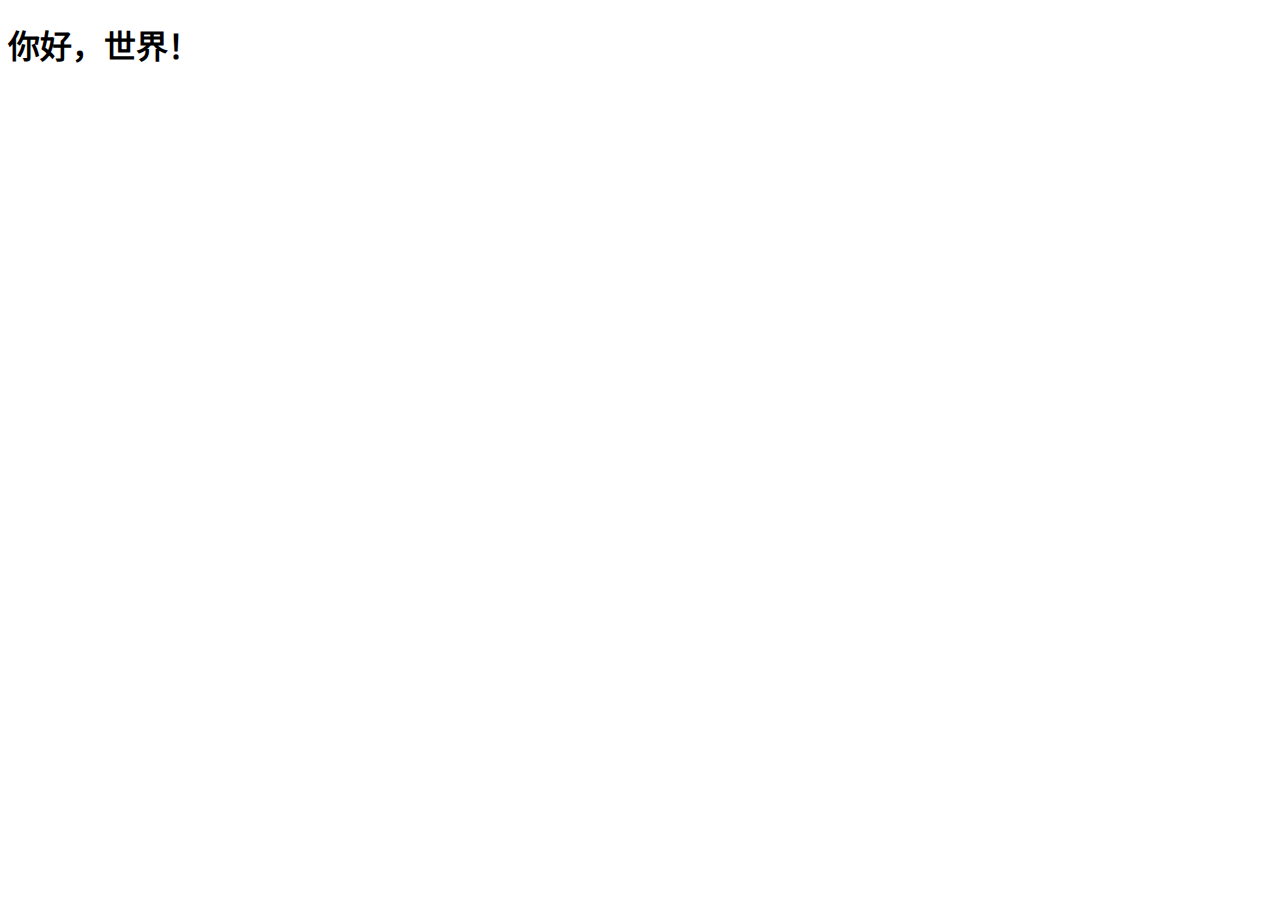
==== public/index.html @ de3560df "test1" ====
<!DOCTYPE html>
<html lang="zh-CN">
<head>
    <meta charset="utf-8">
    <meta http-equiv="X-UA-Compatible" content="IE=edge">
    <meta name="viewport" content="width=device-width, initial-scale=1">
    <!-- 上述3个meta标签*必须*放在最前面，任何其他内容都*必须*跟随其后！ -->
    <title>Bootstrap 101 Template</title>
    <link rel="stylesheet" href="css/utils/bootstrap.min.css">
    <!-- Bootstrap -->
    <!--<link href="https://cdn.bootcss.com/bootstrap/3.3.7/css/bootstrap.min.css" rel="stylesheet">-->

    <!-- HTML5 shim 和 Respond.js 是为了让 IE8 支持 HTML5 元素和媒体查询（media queries）功能 -->
    <!-- 警告：通过 file:// 协议（就是直接将 html 页面拖拽到浏览器中）访问页面时 Respond.js 不起作用 -->
    <!--[if lt IE 9]>
    <script src="https://cdn.bootcss.com/html5shiv/3.7.3/html5shiv.min.js"></script>
    <script src="https://cdn.bootcss.com/respond.js/1.4.2/respond.min.js"></script>
    <![endif]-->
</head>
<body>
<div class="container">
    <h1>你好，世界！</h1>

</div>
<script src="js/utils/jquery-1.9.1.min.js"></script>
<script src="js/utils/bootstrap.min.js"></script>
<!-- jQuery (Bootstrap 的所有 JavaScript 插件都依赖 jQuery，所以必须放在前边) -->
<!--<script src="https://cdn.bootcss.com/jquery/1.12.4/jquery.min.js"></script>-->
<!-- 加载 Bootstrap 的所有 JavaScript 插件。你也可以根据需要只加载单个插件。 -->
<!--<script src="https://cdn.bootcss.com/bootstrap/3.3.7/js/bootstrap.min.js"></script>-->
</body>
</html>
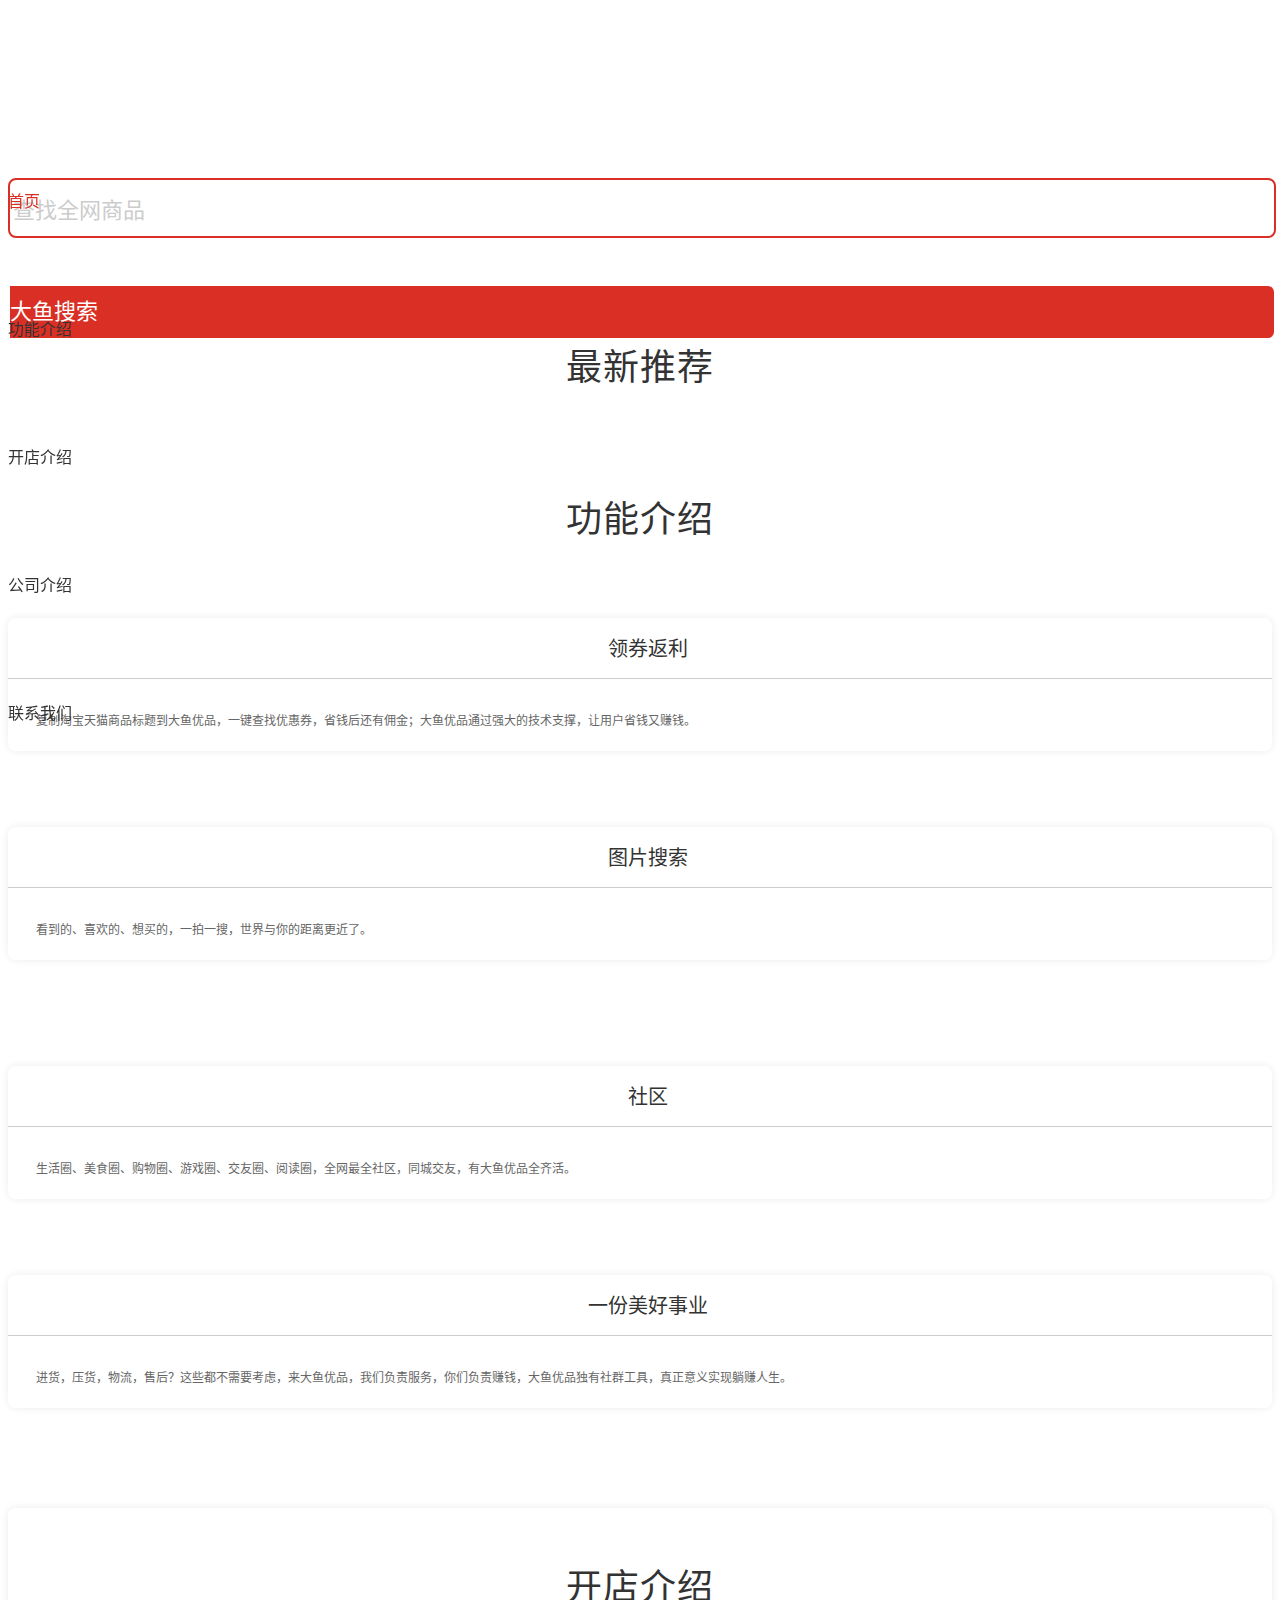
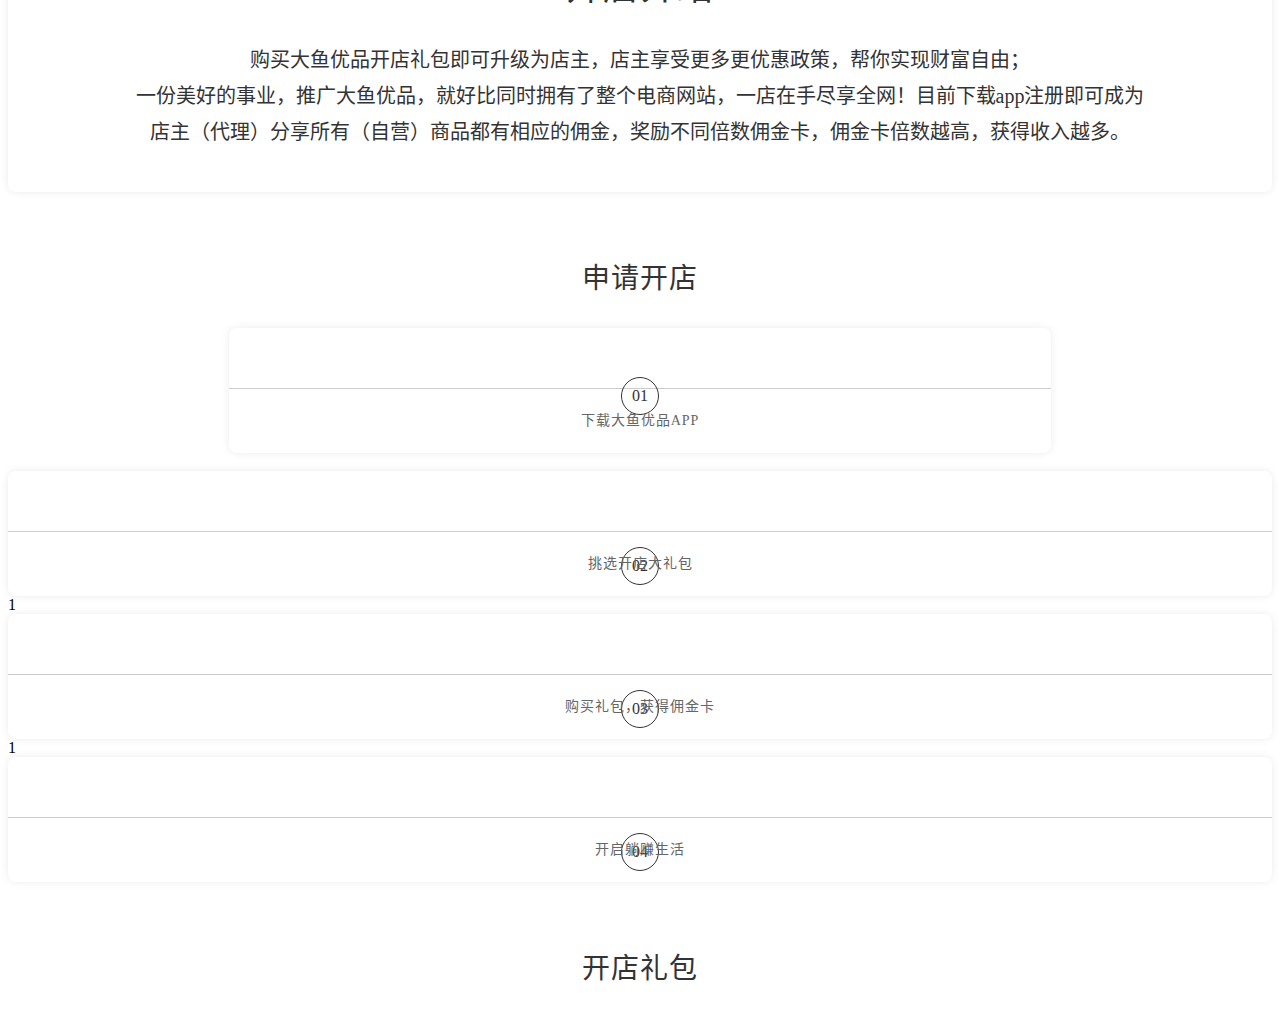
==== commit 9d30e8b3: "开店介绍" ====
--- a/public/index.html
+++ b/public/index.html
@@ -5,8 +5,32 @@
     <meta http-equiv="X-UA-Compatible" content="IE=edge">
     <meta name="viewport" content="width=device-width, initial-scale=1">
     <!-- 上述3个meta标签*必须*放在最前面，任何其他内容都*必须*跟随其后！ -->
-    <title>Bootstrap 101 Template</title>
+    <meta name="renderer" content="webkit">
+    <title>大鱼优品</title>
     <link rel="stylesheet" href="css/utils/bootstrap.min.css">
+    <link rel="stylesheet" href="css/index.css">
+    <style>
+        ::-webkit-input-placeholder { /* WebKit, Blink, Edge */
+            color:    #ccc;
+            font-size:22px;
+            font-family: PingFangSC-Regular;
+        }
+        :-moz-placeholder { /* Mozilla Firefox 4 to 18 */
+            color:    #ccc;
+            font-size:22px;
+            font-family: PingFangSC-Regular;
+        }
+        ::-moz-placeholder { /* Mozilla Firefox 19+ */
+            color:    #ccc;
+            font-size:22px;
+            font-family: PingFangSC-Regular;
+        }
+        :-ms-input-placeholder { /* Internet Explorer 10-11 */
+            color:    #ccc;
+            font-size:22px;
+            font-family: PingFangSC-Regular;
+        }
+    </style>
     <!-- Bootstrap -->
     <!--<link href="https://cdn.bootcss.com/bootstrap/3.3.7/css/bootstrap.min.css" rel="stylesheet">-->
 
@@ -18,15 +42,592 @@
     <![endif]-->
 </head>
 <body>
-<div class="container">
-    <h1>你好，世界！</h1>
-
-</div>
+    <!--1头部导航-->
+    <div class="container-title">
+        <div class="container">
+            <div class="row nav-title">
+                <div class="col-md-3">
+                    <img src="img/logo.png" alt="" class="img-responsive title-icon"/>
+                </div>
+                <div class="col-md-1 col-md-offset-4">
+                    <a href="#homePage" class="click">首页</a>
+                </div>
+                <div class="col-md-1">
+                    <a href="#functionIntroduce">功能介绍</a>
+                </div>
+                <div class="col-md-1">
+                    <a href="#openShop">开店介绍</a>
+                </div>
+                <div class="col-md-1">
+                    <a href="#companyIntroduce">公司介绍</a>
+                </div>
+                <div class="col-md-1">
+                    <a href="#contactUs">联系我们</a>
+                </div>
+            </div>
+        </div>
+    </div>
+    <!--2banner-->
+    <div class="container-fluid">
+        <div class="row">
+            <div class="clo-md-12 homePage" id="homePage">
+                <img src="img/banner.png" alt="" class="img-responsive"/>
+                <img src="img/QW.png" alt="" class="img-responsive qrCode"/>
+                <img src="img/iOS.png" alt="" class="img-responsive iosDownload"/>
+                <img src="img/Android.png" alt="" class="img-responsive androidDownload"/>
+            </div>
+        </div>
+    </div>
+    <!--3主题内容-->
+    <div class="container content">
+        <!--3.1搜索框-->
+        <div class="row">
+            <div class="col-md-8 col-md-offset-2">
+                <div class="row search-bg">
+                    <!--文字搜索框-->
+                    <input type="search" class="col-md-9 txt-search" placeholder="查找全网商品" />
+                    <!--相机-->
+                    <div class="col-md-1 photo-container">
+                        <img class="img-responsive photo-img" src="img/icon_upload_default.png" alt="">
+                        <input accept="image/*" title="&nbsp;" type="file" name="file" id="pic">
+                    </div>
+                    <!--搜索触发按钮-->
+                    <div class="col-md-2 txt-search-btn">大鱼搜索</div>
+                </div>
+            </div>
+        </div>
+        <!--3.2最新推荐文字-->
+        <div class="row newHot-product">
+            <!--最新推荐文字-->
+            <div class="col-md-12">最新推荐</div>
+        </div>
+        <!--3.3最新推荐商品-->
+        <div class="row newHot-product-detaile">
+            <!--列表1-->
+            <!--<div class="col-md-3">-->
+                <!--<div class="newHot-product-detaile-list">-->
+                    <!--&lt;!&ndash;商品图片&ndash;&gt;-->
+                    <!--<div class="row">-->
+                        <!--<div class="col-md-12">-->
+                            <!--<img src="http://img.alicdn.com/tfscom/i3/2452496434/TB1wxDxd29TBuNjy0FcXXbeiFXa_!!2-item_pic.png_240x240.jpg" alt="" class="img-responsive newHot-product-detaile-list-img" />-->
+                        <!--</div>-->
+                    <!--</div>-->
+                    <!--&lt;!&ndash;商品名称&ndash;&gt;-->
+                    <!--<div class="row">-->
+                        <!--<div class="col-md-12">-->
+                            <!--<div class="newHot-product-detaile-list-name">-->
+                                <!--索尼的的肯定是看看速度时代开始的开始的赛德克赛德克四度空间-->
+                            <!--</div>-->
+                        <!--</div>-->
+                    <!--</div>-->
+                    <!--&lt;!&ndash;原价 券标志&ndash;&gt;-->
+                    <!--<div class="row">-->
+                        <!--&lt;!&ndash;原价&ndash;&gt;-->
+                        <!--<div class="col-md-7">-->
+                            <!--<div class="newHot-product-detaile-list-price">-->
+                                <!--<span class="newHot-product-detaile-list-price-txt">原价<s>￥999.00</s></span>-->
+                            <!--</div>-->
+                        <!--</div>-->
+                        <!--&lt;!&ndash;券标志&ndash;&gt;-->
+                        <!--<div class="col-md-5">-->
+                            <!--&lt;!&ndash;券显示&ndash;&gt;-->
+                            <!--&lt;!&ndash;<div class="newHot-product-detaile-list-tag">&ndash;&gt;-->
+                                <!--&lt;!&ndash;<img src="img/icon_ticket.png" class="img-responsive" alt="">&ndash;&gt;-->
+                                <!--&lt;!&ndash;<span class="newHot-product-detaile-list-tag-txt">券￥10</span>&ndash;&gt;-->
+                            <!--&lt;!&ndash;</div>&ndash;&gt;-->
+
+                            <!--&lt;!&ndash;返显示&ndash;&gt;-->
+                            <!--<div class="newHot-product-detaile-list-tag newHot-product-detaile-list-tag-fan">-->
+                                <!--返￥100-->
+                            <!--</div>-->
+                        <!--</div>-->
+                    <!--</div>-->
+                    <!--&lt;!&ndash;券后价 购买按钮&ndash;&gt;-->
+                    <!--<div class="row newHot-product-detaile-list-nowPrice-container">-->
+                        <!--<div class="col-md-7">-->
+                            <!--<div class="newHot-product-detaile-list-nowPrice">-->
+                                <!--<span class="newHot-product-detaile-list-nowPrice-txt">券后<b class="newHot-product-detaile-list-nowPrice-money">￥999.9</b></span>-->
+                            <!--</div>-->
+                        <!--</div>-->
+                        <!--<div class="col-md-5">-->
+                            <!--<div class="newHot-product-detaile-list-buy">-->
+                                <!--购买-->
+                            <!--</div>-->
+                        <!--</div>-->
+                    <!--</div>-->
+                    <!--&lt;!&ndash;佣金&ndash;&gt;-->
+                    <!--<div class="row">-->
+                        <!--<div class="col-md-5" style="padding-right:0">-->
+                            <!--<div class="product-commission">-->
+                                <!--<span class="product-commission-txt">佣金</span>-->
+                                <!--<b class="product-commission-money">￥299.9</b>-->
+                            <!--</div>-->
+                        <!--</div>-->
+                        <!--<div class="col-md-7" style="padding: 0">-->
+                            <!--<img src="img/icon_share.png" class="img-responsive product-commission-share" alt="">-->
+                        <!--</div>-->
+                    <!--</div>-->
+                    <!--&lt;!&ndash;hover时的二维码&ndash;&gt;-->
+                    <!--<p class="QC-model">-->
+                        <!--<img src="img/downloadAPPQc.png" class="img-responsive" alt="">-->
+                    <!--</p>-->
+                <!--</div>-->
+            <!--</div>-->
+
+            <!--列表2-->
+            <!--<div class="col-md-3">-->
+                <!--<div class="newHot-product-detaile-list">-->
+                    <!--&lt;!&ndash;商品图片&ndash;&gt;-->
+                    <!--<div class="row">-->
+                        <!--<div class="col-md-12">-->
+                            <!--<img src="http://img.alicdn.com/tfscom/i3/2452496434/TB1wxDxd29TBuNjy0FcXXbeiFXa_!!2-item_pic.png_240x240.jpg" alt="" class="img-responsive newHot-product-detaile-list-img" />-->
+                        <!--</div>-->
+                    <!--</div>-->
+                    <!--&lt;!&ndash;商品名称&ndash;&gt;-->
+                    <!--<div class="row">-->
+                        <!--<div class="col-md-12">-->
+                            <!--<div class="newHot-product-detaile-list-name">-->
+                                <!--索尼的的肯定是看看速度时代开始的开始的赛德克赛德克四度空间-->
+                            <!--</div>-->
+                        <!--</div>-->
+                    <!--</div>-->
+                    <!--&lt;!&ndash;原价 券标志&ndash;&gt;-->
+                    <!--<div class="row">-->
+                        <!--&lt;!&ndash;原价&ndash;&gt;-->
+                        <!--<div class="col-md-7">-->
+                            <!--<div class="newHot-product-detaile-list-price">-->
+                                <!--<span class="newHot-product-detaile-list-price-txt">原价<s>￥999.00</s></span>-->
+                            <!--</div>-->
+                        <!--</div>-->
+                        <!--&lt;!&ndash;券标志&ndash;&gt;-->
+                        <!--<div class="col-md-5">-->
+                            <!--&lt;!&ndash;券显示&ndash;&gt;-->
+                            <!--&lt;!&ndash;<div class="newHot-product-detaile-list-tag">&ndash;&gt;-->
+                            <!--&lt;!&ndash;<img src="img/icon_ticket.png" class="img-responsive" alt="">&ndash;&gt;-->
+                            <!--&lt;!&ndash;<span class="newHot-product-detaile-list-tag-txt">券￥10</span>&ndash;&gt;-->
+                            <!--&lt;!&ndash;</div>&ndash;&gt;-->
+
+                            <!--&lt;!&ndash;返显示&ndash;&gt;-->
+                            <!--<div class="newHot-product-detaile-list-tag newHot-product-detaile-list-tag-fan">-->
+                                <!--返￥100-->
+                            <!--</div>-->
+                        <!--</div>-->
+                    <!--</div>-->
+                    <!--&lt;!&ndash;券后价 购买按钮&ndash;&gt;-->
+                    <!--<div class="row newHot-product-detaile-list-nowPrice-container">-->
+                        <!--<div class="col-md-7">-->
+                            <!--<div class="newHot-product-detaile-list-nowPrice">-->
+                                <!--<span class="newHot-product-detaile-list-nowPrice-txt">券后<b class="newHot-product-detaile-list-nowPrice-money">￥999.9</b></span>-->
+                            <!--</div>-->
+                        <!--</div>-->
+                        <!--<div class="col-md-5">-->
+                            <!--<div class="newHot-product-detaile-list-buy">-->
+                                <!--购买-->
+                            <!--</div>-->
+                        <!--</div>-->
+                    <!--</div>-->
+                    <!--&lt;!&ndash;佣金&ndash;&gt;-->
+                    <!--<div class="row">-->
+                        <!--<div class="col-md-5" style="padding-right:0">-->
+                            <!--<div class="product-commission">-->
+                                <!--<span class="product-commission-txt">佣金</span>-->
+                                <!--<b class="product-commission-money">￥299.9</b>-->
+                            <!--</div>-->
+                        <!--</div>-->
+                        <!--<div class="col-md-7" style="padding: 0">-->
+                            <!--<img src="img/icon_share.png" class="img-responsive product-commission-share" alt="">-->
+                        <!--</div>-->
+                    <!--</div>-->
+                    <!--&lt;!&ndash;hover时的二维码&ndash;&gt;-->
+                    <!--<p class="QC-model">-->
+                        <!--<img src="img/downloadAPPQc.png" class="img-responsive" alt="">-->
+                    <!--</p>-->
+                <!--</div>-->
+            <!--</div>-->
+
+            <!--列表3-->
+            <!--<div class="col-md-3">-->
+                <!--<div class="newHot-product-detaile-list">-->
+                    <!--&lt;!&ndash;商品图片&ndash;&gt;-->
+                    <!--<div class="row">-->
+                        <!--<div class="col-md-12">-->
+                            <!--<img src="http://img.alicdn.com/tfscom/i3/2452496434/TB1wxDxd29TBuNjy0FcXXbeiFXa_!!2-item_pic.png_240x240.jpg" alt="" class="img-responsive newHot-product-detaile-list-img" />-->
+                        <!--</div>-->
+                    <!--</div>-->
+                    <!--&lt;!&ndash;商品名称&ndash;&gt;-->
+                    <!--<div class="row">-->
+                        <!--<div class="col-md-12">-->
+                            <!--<div class="newHot-product-detaile-list-name">-->
+                                <!--索尼的的肯定是看看速度时代开始的开始的赛德克赛德克四度空间-->
+                            <!--</div>-->
+                        <!--</div>-->
+                    <!--</div>-->
+                    <!--&lt;!&ndash;原价 券标志&ndash;&gt;-->
+                    <!--<div class="row">-->
+                        <!--&lt;!&ndash;原价&ndash;&gt;-->
+                        <!--<div class="col-md-7">-->
+                            <!--<div class="newHot-product-detaile-list-price">-->
+                                <!--<span class="newHot-product-detaile-list-price-txt">原价<s>￥999.00</s></span>-->
+                            <!--</div>-->
+                        <!--</div>-->
+                        <!--&lt;!&ndash;券标志&ndash;&gt;-->
+                        <!--<div class="col-md-5">-->
+                            <!--&lt;!&ndash;券显示&ndash;&gt;-->
+                            <!--&lt;!&ndash;<div class="newHot-product-detaile-list-tag">&ndash;&gt;-->
+                            <!--&lt;!&ndash;<img src="img/icon_ticket.png" class="img-responsive" alt="">&ndash;&gt;-->
+                            <!--&lt;!&ndash;<span class="newHot-product-detaile-list-tag-txt">券￥10</span>&ndash;&gt;-->
+                            <!--&lt;!&ndash;</div>&ndash;&gt;-->
+
+                            <!--&lt;!&ndash;返显示&ndash;&gt;-->
+                            <!--<div class="newHot-product-detaile-list-tag newHot-product-detaile-list-tag-fan">-->
+                                <!--返￥100-->
+                            <!--</div>-->
+                        <!--</div>-->
+                    <!--</div>-->
+                    <!--&lt;!&ndash;券后价 购买按钮&ndash;&gt;-->
+                    <!--<div class="row newHot-product-detaile-list-nowPrice-container">-->
+                        <!--<div class="col-md-7">-->
+                            <!--<div class="newHot-product-detaile-list-nowPrice">-->
+                                <!--<span class="newHot-product-detaile-list-nowPrice-txt">券后<b class="newHot-product-detaile-list-nowPrice-money">￥999.9</b></span>-->
+                            <!--</div>-->
+                        <!--</div>-->
+                        <!--<div class="col-md-5">-->
+                            <!--<div class="newHot-product-detaile-list-buy">-->
+                                <!--购买-->
+                            <!--</div>-->
+                        <!--</div>-->
+                    <!--</div>-->
+                    <!--&lt;!&ndash;佣金&ndash;&gt;-->
+                    <!--<div class="row">-->
+                        <!--<div class="col-md-5" style="padding-right:0">-->
+                            <!--<div class="product-commission">-->
+                                <!--<span class="product-commission-txt">佣金</span>-->
+                                <!--<b class="product-commission-money">￥299.9</b>-->
+                            <!--</div>-->
+                        <!--</div>-->
+                        <!--<div class="col-md-7" style="padding: 0">-->
+                            <!--<img src="img/icon_share.png" class="img-responsive product-commission-share" alt="">-->
+                        <!--</div>-->
+                    <!--</div>-->
+                    <!--&lt;!&ndash;hover时的二维码&ndash;&gt;-->
+                    <!--<p class="QC-model">-->
+                        <!--<img src="img/downloadAPPQc.png" class="img-responsive" alt="">-->
+                    <!--</p>-->
+                <!--</div>-->
+            <!--</div>-->
+
+            <!--列表4-->
+            <!--<div class="col-md-3">-->
+                <!--<div class="newHot-product-detaile-list">-->
+                    <!--&lt;!&ndash;商品图片&ndash;&gt;-->
+                    <!--<div class="row">-->
+                        <!--<div class="col-md-12">-->
+                            <!--<img src="http://img.alicdn.com/tfscom/i3/2452496434/TB1wxDxd29TBuNjy0FcXXbeiFXa_!!2-item_pic.png_240x240.jpg" alt="" class="img-responsive newHot-product-detaile-list-img" />-->
+                        <!--</div>-->
+                    <!--</div>-->
+                    <!--&lt;!&ndash;商品名称&ndash;&gt;-->
+                    <!--<div class="row">-->
+                        <!--<div class="col-md-12">-->
+                            <!--<div class="newHot-product-detaile-list-name">-->
+                                <!--索尼的的肯定是看看速度时代开始的开始的赛德克赛德克四度空间-->
+                            <!--</div>-->
+                        <!--</div>-->
+                    <!--</div>-->
+                    <!--&lt;!&ndash;原价 券标志&ndash;&gt;-->
+                    <!--<div class="row">-->
+                        <!--&lt;!&ndash;原价&ndash;&gt;-->
+                        <!--<div class="col-md-7">-->
+                            <!--<div class="newHot-product-detaile-list-price">-->
+                                <!--<span class="newHot-product-detaile-list-price-txt">原价<s>￥999.00</s></span>-->
+                            <!--</div>-->
+                        <!--</div>-->
+                        <!--&lt;!&ndash;券标志&ndash;&gt;-->
+                        <!--<div class="col-md-5">-->
+                            <!--&lt;!&ndash;券显示&ndash;&gt;-->
+                            <!--&lt;!&ndash;<div class="newHot-product-detaile-list-tag">&ndash;&gt;-->
+                            <!--&lt;!&ndash;<img src="img/icon_ticket.png" class="img-responsive" alt="">&ndash;&gt;-->
+                            <!--&lt;!&ndash;<span class="newHot-product-detaile-list-tag-txt">券￥10</span>&ndash;&gt;-->
+                            <!--&lt;!&ndash;</div>&ndash;&gt;-->
+
+                            <!--&lt;!&ndash;返显示&ndash;&gt;-->
+                            <!--<div class="newHot-product-detaile-list-tag newHot-product-detaile-list-tag-fan">-->
+                                <!--返￥100-->
+                            <!--</div>-->
+                        <!--</div>-->
+                    <!--</div>-->
+                    <!--&lt;!&ndash;券后价 购买按钮&ndash;&gt;-->
+                    <!--<div class="row newHot-product-detaile-list-nowPrice-container">-->
+                        <!--<div class="col-md-7">-->
+                            <!--<div class="newHot-product-detaile-list-nowPrice">-->
+                                <!--<span class="newHot-product-detaile-list-nowPrice-txt">券后<b class="newHot-product-detaile-list-nowPrice-money">￥999.9</b></span>-->
+                            <!--</div>-->
+                        <!--</div>-->
+                        <!--<div class="col-md-5">-->
+                            <!--<div class="newHot-product-detaile-list-buy">-->
+                                <!--购买-->
+                            <!--</div>-->
+                        <!--</div>-->
+                    <!--</div>-->
+                    <!--&lt;!&ndash;佣金&ndash;&gt;-->
+                    <!--<div class="row">-->
+                        <!--<div class="col-md-5" style="padding-right:0">-->
+                            <!--<div class="product-commission">-->
+                                <!--<span class="product-commission-txt">佣金</span>-->
+                                <!--<b class="product-commission-money">￥299.9</b>-->
+                            <!--</div>-->
+                        <!--</div>-->
+                        <!--<div class="col-md-7" style="padding: 0">-->
+                            <!--<img src="img/icon_share.png" class="img-responsive product-commission-share" alt="">-->
+                        <!--</div>-->
+                    <!--</div>-->
+                    <!--&lt;!&ndash;hover时的二维码&ndash;&gt;-->
+                    <!--<p class="QC-model">-->
+                        <!--<img src="img/downloadAPPQc.png" class="img-responsive" alt="">-->
+                    <!--</p>-->
+                <!--</div>-->
+            <!--</div>-->
+
+            <!--列表5-->
+            <!--<div class="col-md-3">-->
+                <!--<div class="newHot-product-detaile-list">-->
+                    <!--&lt;!&ndash;商品图片&ndash;&gt;-->
+                    <!--<div class="row">-->
+                        <!--<div class="col-md-12">-->
+                            <!--<img src="http://img.alicdn.com/tfscom/i3/2452496434/TB1wxDxd29TBuNjy0FcXXbeiFXa_!!2-item_pic.png_240x240.jpg" alt="" class="img-responsive newHot-product-detaile-list-img" />-->
+                        <!--</div>-->
+                    <!--</div>-->
+                    <!--&lt;!&ndash;商品名称&ndash;&gt;-->
+                    <!--<div class="row">-->
+                        <!--<div class="col-md-12">-->
+                            <!--<div class="newHot-product-detaile-list-name">-->
+                                <!--索尼的的肯定是看看速度时代开始的开始的赛德克赛德克四度空间-->
+                            <!--</div>-->
+                        <!--</div>-->
+                    <!--</div>-->
+                    <!--&lt;!&ndash;原价 券标志&ndash;&gt;-->
+                    <!--<div class="row">-->
+                        <!--&lt;!&ndash;原价&ndash;&gt;-->
+                        <!--<div class="col-md-7">-->
+                            <!--<div class="newHot-product-detaile-list-price">-->
+                                <!--<span class="newHot-product-detaile-list-price-txt">原价<s>￥999.00</s></span>-->
+                            <!--</div>-->
+                        <!--</div>-->
+                        <!--&lt;!&ndash;券标志&ndash;&gt;-->
+                        <!--<div class="col-md-5">-->
+                            <!--&lt;!&ndash;券显示&ndash;&gt;-->
+                            <!--&lt;!&ndash;<div class="newHot-product-detaile-list-tag">&ndash;&gt;-->
+                            <!--&lt;!&ndash;<img src="img/icon_ticket.png" class="img-responsive" alt="">&ndash;&gt;-->
+                            <!--&lt;!&ndash;<span class="newHot-product-detaile-list-tag-txt">券￥10</span>&ndash;&gt;-->
+                            <!--&lt;!&ndash;</div>&ndash;&gt;-->
+
+                            <!--&lt;!&ndash;返显示&ndash;&gt;-->
+                            <!--<div class="newHot-product-detaile-list-tag newHot-product-detaile-list-tag-fan">-->
+                                <!--返￥100-->
+                            <!--</div>-->
+                        <!--</div>-->
+                    <!--</div>-->
+                    <!--&lt;!&ndash;券后价 购买按钮&ndash;&gt;-->
+                    <!--<div class="row newHot-product-detaile-list-nowPrice-container">-->
+                        <!--<div class="col-md-7">-->
+                            <!--<div class="newHot-product-detaile-list-nowPrice">-->
+                                <!--<span class="newHot-product-detaile-list-nowPrice-txt">券后<b class="newHot-product-detaile-list-nowPrice-money">￥999.9</b></span>-->
+                            <!--</div>-->
+                        <!--</div>-->
+                        <!--<div class="col-md-5">-->
+                            <!--<div class="newHot-product-detaile-list-buy">-->
+                                <!--购买-->
+                            <!--</div>-->
+                        <!--</div>-->
+                    <!--</div>-->
+                    <!--&lt;!&ndash;佣金&ndash;&gt;-->
+                    <!--<div class="row">-->
+                        <!--<div class="col-md-5" style="padding-right:0">-->
+                            <!--<div class="product-commission">-->
+                                <!--<span class="product-commission-txt">佣金</span>-->
+                                <!--<b class="product-commission-money">￥299.9</b>-->
+                            <!--</div>-->
+                        <!--</div>-->
+                        <!--<div class="col-md-7" style="padding: 0">-->
+                            <!--<img src="img/icon_share.png" class="img-responsive product-commission-share" alt="">-->
+                        <!--</div>-->
+                    <!--</div>-->
+                    <!--&lt;!&ndash;hover时的二维码&ndash;&gt;-->
+                    <!--<p class="QC-model">-->
+                        <!--<img src="img/downloadAPPQc.png" class="img-responsive" alt="">-->
+                    <!--</p>-->
+                <!--</div>-->
+            <!--</div>-->
+
+
+        </div>
+        <!--3.4功能介绍文字-->
+        <div class="row" id="functionIntroduce">
+            <div class="col-md-12">功能介绍</div>
+        </div>
+        <!--3.5功能的具体介绍-->
+        <div class="row" style="margin-bottom:100px;">
+            <!--左-->
+            <div class="col-md-3">
+                <div class="row" style="margin-top:76px">
+                    <div class="col-md-12">
+                        <!--领券返利-->
+                        <div class="coupon-redemption-rebate coupon-redemption-rebate-coupon">
+                            <div class="coupon-redemption-rebate-title">
+                                <img src="img/icon_ticket_default.png" class="img-responsive coupon-redemption-rebate-icon" style="display: inline-block" alt="">
+                                <span class="coupon-redemption-rebate-title-txt">领券返利</span>
+                            </div>
+                            <p class="coupon-redemption-rebate-detaile">
+                                复制淘宝天猫商品标题到大鱼优品，一键查找优惠券，省钱后还有佣金；大鱼优品通过强大的技术支撑，让用户省钱又赚钱。
+                            </p>
+                        </div>
+                    </div>
+                </div>
+                <div class="row" style="margin-top:76px">
+                    <div class="col-md-12">
+                        <!--图片搜索-->
+                        <div class="coupon-redemption-rebate coupon-redemption-rebate-search">
+                            <div class="coupon-redemption-rebate-title">
+                                <img src="img/icon_search_default.png" class="img-responsive coupon-redemption-rebate-icon" style="display: inline-block" alt="">
+                                <span class="coupon-redemption-rebate-title-txt">图片搜索</span>
+                            </div>
+                            <p class="coupon-redemption-rebate-detaile">
+                                看到的、喜欢的、想买的，一拍一搜，世界与你的距离更近了。
+                            </p>
+                        </div>
+                    </div>
+                </div>
+            </div>
+            <!--中-->
+            <div class="col-md-4 col-md-offset-1">
+                <div class="iPhone-show">
+                    <img src="img/iPhone X.png" class="img-responsive iPhone-show-img" alt="">
+                    <img src="img/APP_ticket__hover_UI.png" class="img-responsive APP-ticket" alt="">
+                </div>
+            </div>
+            <!--右-->
+            <div class="col-md-3 col-md-offset-1">
+                <div class="row" style="margin-top:76px">
+                    <div class="col-md-12">
+                        <!--社区-->
+                        <div class="coupon-redemption-rebate coupon-redemption-rebate-community">
+                            <div class="coupon-redemption-rebate-title">
+                                <img src="img/icon_community_default.png" class="img-responsive coupon-redemption-rebate-icon" style="display: inline-block" alt="">
+                                <span class="coupon-redemption-rebate-title-txt">社区</span>
+                            </div>
+                            <p class="coupon-redemption-rebate-detaile">
+                                生活圈、美食圈、购物圈、游戏圈、交友圈、阅读圈，全网最全社区，同城交友，有大鱼优品全齐活。
+                            </p>
+                        </div>
+                    </div>
+                </div>
+                <div class="row" style="margin-top:76px">
+                    <div class="col-md-12">
+                        <!--一份美好事业-->
+                        <div class="coupon-redemption-rebate coupon-redemption-rebate-career">
+                            <div class="coupon-redemption-rebate-title">
+                                <img src="img/icon_career_default.png" class="img-responsive coupon-redemption-rebate-icon" style="display: inline-block" alt="">
+                                <span class="coupon-redemption-rebate-title-txt">一份美好事业</span>
+                            </div>
+                            <p class="coupon-redemption-rebate-detaile">
+                                进货，压货，物流，售后？这些都不需要考虑，来大鱼优品，我们负责服务，你们负责赚钱，大鱼优品独有社群工具，真正意义实现躺赚人生。
+                            </p>
+                        </div>
+                    </div>
+                </div>
+            </div>
+        </div>
+        <!--3.6开店介绍-->
+        <div class="row" id="openShop">
+            <div class="col-md-12">
+                <!--开店介绍-->
+                <div class="row">
+                    <div class="col-md-12">
+                        <div class="open-shop-introduced">
+                            <div class="open-shop-introduced-title">开店介绍</div>
+                            <div class="open-shop-introduced-txt">
+                                购买大鱼优品开店礼包即可升级为店主，店主享受更多更优惠政策，帮你实现财富自由；<br/>
+                                一份美好的事业，推广大鱼优品，就好比同时拥有了整个电商网站，一店在手尽享全网！目前下载app注册即可成为<br/>
+                                店主（代理）分享所有（自营）商品都有相应的佣金，奖励不同倍数佣金卡，佣金卡倍数越高，获得收入越多。
+                            </div>
+                        </div>
+                    </div>
+                </div>
+                <!--申请开店title-->
+                <div class="row">
+                    <div class="col-md-12 apply-open-shop-title">申请开店</div>
+                </div>
+                <!--申请开店流程-->
+                <div class="row" style="margin-bottom:64px;">
+                    <div class="col-md-3">
+                        <div class="apply-open-shop-process apply-open-shop-process-first">
+                            <div class="apply-open-shop-process-title">
+                                <span class="apply-open-shop-process-title-num">01</span>
+                            </div>
+                            <div class="apply-open-shop-process-detaile">
+                                下载大鱼优品APP
+                            </div>
+                        </div>
+                    </div>
+                    <div class="col-md-1">
+                        <div class="apply-open-shop-process-jiantou">
+                            <img src="img/" alt="">
+                        </div>
+                    </div>
+                    <div class="col-md-2">
+                        <div class="apply-open-shop-process">
+                            <div class="apply-open-shop-process-title">
+                                <span class="apply-open-shop-process-title-num">02</span>
+                            </div>
+                            <div class="apply-open-shop-process-detaile">
+                                挑选开店大礼包
+                            </div>
+                        </div>
+                    </div>
+                    <div class="col-md-1">1</div>
+                    <div class="col-md-2">
+                        <div class="apply-open-shop-process">
+                            <div class="apply-open-shop-process-title">
+                                <span class="apply-open-shop-process-title-num">03</span>
+                            </div>
+                            <div class="apply-open-shop-process-detaile">
+                                购买礼包，获得佣金卡
+                            </div>
+                        </div>
+                    </div>
+                    <div class="col-md-1">1</div>
+                    <div class="col-md-2">
+                        <div class="apply-open-shop-process">
+                            <div class="apply-open-shop-process-title">
+                                <span class="apply-open-shop-process-title-num">04</span>
+                            </div>
+                            <div class="apply-open-shop-process-detaile">
+                                开启躺赚生活
+                            </div>
+                        </div>
+                    </div>
+                </div>
+                <!--开店礼包文字-->
+                <div class="row">
+                    <div class="col-md-12 openShop-gift-txt">
+                        开店礼包
+                    </div>
+                </div>
+            </div>
+        </div>
+    </div>
 <script src="js/utils/jquery-1.9.1.min.js"></script>
 <script src="js/utils/bootstrap.min.js"></script>
+<script src="js/indexData/newProduct.js"></script>
+<script src="js/indexData/giftdata.js"></script>
+<script src="js/index.js"></script>
+<!--<script src="js/utils/Swiper.min.js"></script>-->
+<script src="js/utils/vconsole.min.js"></script>
 <!-- jQuery (Bootstrap 的所有 JavaScript 插件都依赖 jQuery，所以必须放在前边) -->
 <!--<script src="https://cdn.bootcss.com/jquery/1.12.4/jquery.min.js"></script>-->
 <!-- 加载 Bootstrap 的所有 JavaScript 插件。你也可以根据需要只加载单个插件。 -->
 <!--<script src="https://cdn.bootcss.com/bootstrap/3.3.7/js/bootstrap.min.js"></script>-->
+<script>
+
+</script>
 </body>
 </html>--- a/public/css/index.css
+++ b/public/css/index.css
@@ -0,0 +1,378 @@
+a{
+    color:#333333;
+    font-size:16px;
+    font-family: pingFangSc-Regular;
+    text-decoration: none;
+}
+input{
+    outline: none;
+}
+/*a标签的四种状态都和本身颜色保持一致*/
+a:hover, a:visited, a:link, a:active {
+    color:#333333;
+    text-decoration:none;
+    outline: none;
+}
+.container-title{
+    position: fixed;
+    top:0;
+    background:#ffffff;
+    z-index: 2;
+    width:100%;
+}
+.nav-title{
+    height:8rem;
+    line-height: 8rem;
+    margin:10px auto 0 auto;
+}
+.nav-title .click{
+    color:#da2f25;
+    font-size:16px;
+    font-family: pingFangSc-Medium;
+}
+#homePage{
+    position: relative;
+    margin-top:90px;
+    width:100%;
+    background: #da2f25;
+    /*background: url(../img/banner.png) no-repeat;*/
+    /*background-size: 100%;*/
+    /*height:590px;*/
+}
+.qrCode,.iosDownload,.androidDownload,.guanzhugongzhonghao{
+    position: absolute;
+}
+.qrCode{
+    width:9%;
+    bottom:4%;
+    left:18.5%;
+}
+.iosDownload{
+    width:11%;
+    bottom:29%;
+    left:30.3%;
+}
+.androidDownload{
+    width:11%;
+    bottom:10.5%;
+    left:30.3%;
+}
+.guanzhugongzhonghao{
+    bottom:8%;
+    left:22%;
+}
+/*主题内容*/
+.content{
+    margin-top:70px;
+}
+.search-bg{
+    width:100%;
+    height:56px;
+    line-height: 56px;
+    border:2px solid #da2f25;
+    border-radius: 8px;
+}
+.txt-search{
+    border:none;
+    height:40px;
+    line-height: 40px;
+    border-radius: 8px;
+    position: relative;
+    left:1px;
+    top:4.5px;
+    color:#333;
+    font-size:22px;
+    font-family: PingFangSC-Regular;
+}
+.photo-container{
+    position: relative;
+    height:50px;
+}
+.photo-img{
+    position: absolute;
+    top:2px;
+    left:0;
+}
+#pic{
+    position: absolute;
+    top:2px;
+    left:0;
+    width:100%;
+    height:50px;
+    z-index: 1;
+    opacity: 0;
+}
+.txt-search-btn{
+    background:#da2f25;
+    color:#fff;
+    font-size: 22px;
+    font-family: PingFangSC-Medium;
+    border-radius: 0 6px 6px 0;
+    height:52px;
+    line-height: 52px;
+}
+/*最新推荐*/
+.newHot-product{
+    margin:100px 0 70px 0;
+    text-align:center;
+    color:#333;
+    font-size:36px;
+    font-family: PingFangSC-Regular;
+    letter-spacing: 1px;
+}
+.newHot-product-detaile{
+    margin-bottom:100px;
+}
+.newHot-product-detaile-list{
+    width:75%;
+    margin:0 auto 60px auto;
+    position: relative;
+    box-shadow:0 4px 8px 0 rgba(0,0,0,0.04);
+    border-radius:8px;
+    padding-bottom:20px;
+}
+.newHot-product-detaile-list-img{
+    border-radius:8px 8px 0 0;
+}
+.newHot-product-detaile-list-name{
+    overflow : hidden;
+    text-overflow: ellipsis;
+    display: -webkit-box;
+    -webkit-line-clamp: 2;
+    -webkit-box-orient: vertical;
+    color:#333;
+    font-size:14px;
+    line-height: 20px;
+    width:94%;
+    margin: 12px auto 14px auto;
+}
+.newHot-product-detaile-list-price{
+    width:90%;
+    margin:0 auto;
+    color:#999;
+    font-size:12px;
+}
+.newHot-product-detaile-list-tag{
+    position: relative;
+    width:100%;
+    height:100%;
+    margin:0 auto;
+    right:8%;
+    top:-5px;
+}
+.newHot-product-detaile-list-tag-txt{
+    color:#fff;
+    font-size:12px;
+    position: absolute;
+    top:2px;
+    left:14px;
+    display: inline-block;
+    width:90%;
+    margin: 0 auto;
+}
+.newHot-product-detaile-list-tag-fan{
+    background:linear-gradient(90deg,rgba(255,103,159,1) 0%,rgba(255,43,97,1) 100%);
+    color: #fff;
+    font-size:12px;
+    text-align: center;
+    border-radius:3px;
+    height:22px;
+    line-height: 22px;
+}
+.newHot-product-detaile-list-buy{
+    color:#fff;
+    font-size:12px ;
+    background:#da2f25;
+    border-radius: 3px;
+    text-align: center;
+    position:relative;
+    right:8%;
+    top:4px;
+    height:22px;
+    line-height:22px;
+}
+.newHot-product-detaile-list-nowPrice{
+    width: 100%;
+    margin:0 auto;
+    position: relative;
+    left:6%;
+}
+.newHot-product-detaile-list-nowPrice-txt{
+    color:#da2f25;
+    font-size:12px;
+    vertical-align: middle;
+}
+.newHot-product-detaile-list-nowPrice-money{
+    color:#da2f25;
+    font-size:22px;
+    font-weight: 500;
+    vertical-align: middle;
+}
+.product-commission{
+    border:1px solid #d79d36;
+    border-radius:3px;
+    height:22px;
+    position: relative;
+    /*text-align: right;*/
+    /*padding-right:2px;*/
+    left:6%;
+    top:4px;
+}
+.product-commission-txt{
+    color:#fff;
+    font-size: 10px;
+    width:40%;
+    background:#d79d36;
+    border-radius: 2px 0 0 2px;
+    display: inline-block;
+    height:21px;
+    line-height: 21px;
+    vertical-align: middle;
+    text-align: center;
+    position: absolute;
+    top:0;
+    left:0;
+}
+.product-commission-money{
+    color:#d79d36;
+    vertical-align: middle;
+    font-size: 12px;
+    font-weight: normal;
+    display: inline-block;
+    width: 60%;
+    text-align: center;
+    margin-left:40%;
+}
+.product-commission-share{
+    width:72%;
+    margin:0 auto;
+    vertical-align: middle;
+    position: relative;
+    top:5px;
+}
+.QC-model{
+    width:100%;
+    position: absolute;
+    top:0;
+    left:0;
+    display: none;
+}
+/*功能介绍*/
+#functionIntroduce{
+    text-align:center;
+    margin:100px 0 70px 0;
+    color:#333;
+    font-size:36px;
+    font-family: PingFangSC-Regular;
+    letter-spacing: 1px;
+}
+.coupon-redemption-rebate{
+    box-shadow:0px 0px 8px 0px rgba(0,0,0,0.08);
+    border-radius:8px;
+}
+.coupon-redemption-rebate-title{
+    text-align:center;
+    height:60px;
+    line-height: 60px;
+    border-bottom:1px solid #ccc ;
+}
+.coupon-redemption-rebate-icon{
+    vertical-align: middle;
+    margin-right:1%;
+}
+.coupon-redemption-rebate-title-txt{
+    color:#333;
+    font-size:20px;
+    vertical-align: middle;
+    font-family:PingFangSC-Regular;
+}
+.coupon-redemption-rebate-detaile{
+    padding:20px 28px;
+    font-size:12px;
+    font-family:PingFangSC-Regular;
+    color:#666;
+    line-height:20px;
+}
+.iPhone-show{
+    width:84%;
+    margin: 0 auto;
+    position: relative;
+}
+.iPhone-show-img{
+    margin: 0 auto;
+}
+.APP-ticket{
+    position: absolute;
+    top:3%;
+    left:7%;
+}
+/*开店介绍*/
+.open-shop-introduced{
+    box-shadow:0 0 8px 0 rgba(0,0,0,0.08);
+    border-radius:8px;
+    padding:50px 0 42px 0;
+    text-align:center;
+}
+.open-shop-introduced-title{
+    color:#333;
+    font-size:36px;
+    margin-bottom:32px;
+    font-family:PingFangSC-Regular;
+    letter-spacing: 1px;
+}
+.open-shop-introduced-txt{
+    color:#333;
+    font-size:20px;
+    line-height: 36px;
+    font-family:PingFangSC-Regular;
+}
+.apply-open-shop-title{
+    text-align:center;
+    color:#333;
+    font-size:28px;
+    margin-top:64px;
+    margin-bottom:32px;
+    letter-spacing: 1px;
+}
+.apply-open-shop-process{
+    box-shadow:0px 0px 8px 0px rgba(0,0,0,0.08);
+    border-radius:8px;
+    text-align:center;
+}
+.apply-open-shop-process-title{
+    height:60px;
+    /*line-height: 60px;*/
+    border-bottom:1px solid #ccc;
+    border-radius: 8px 8px 0 0;
+}
+.apply-open-shop-process-title-num{
+    display:inline-block;
+    color:#333;
+    width:36px;
+    height:36px;
+    border-radius: 50%;
+    border:1px solid #333;
+    line-height:36px;
+    text-align:center;
+    margin-top:6%;
+}
+.apply-open-shop-process-detaile{
+    height:64px;
+    line-height: 64px;
+    color:#666;
+    font-size:14px;
+    letter-spacing: 1px;
+}
+.apply-open-shop-process-first{
+    width:65%;
+    margin:0 auto;
+}
+/*开店礼包*/
+.openShop-gift-txt{
+    color:#333;
+    font-size:28px;
+    font-family: PingFangSC-Regular;
+    letter-spacing: 1px;
+    text-align:center;
+    margin-bottom:32px;
+}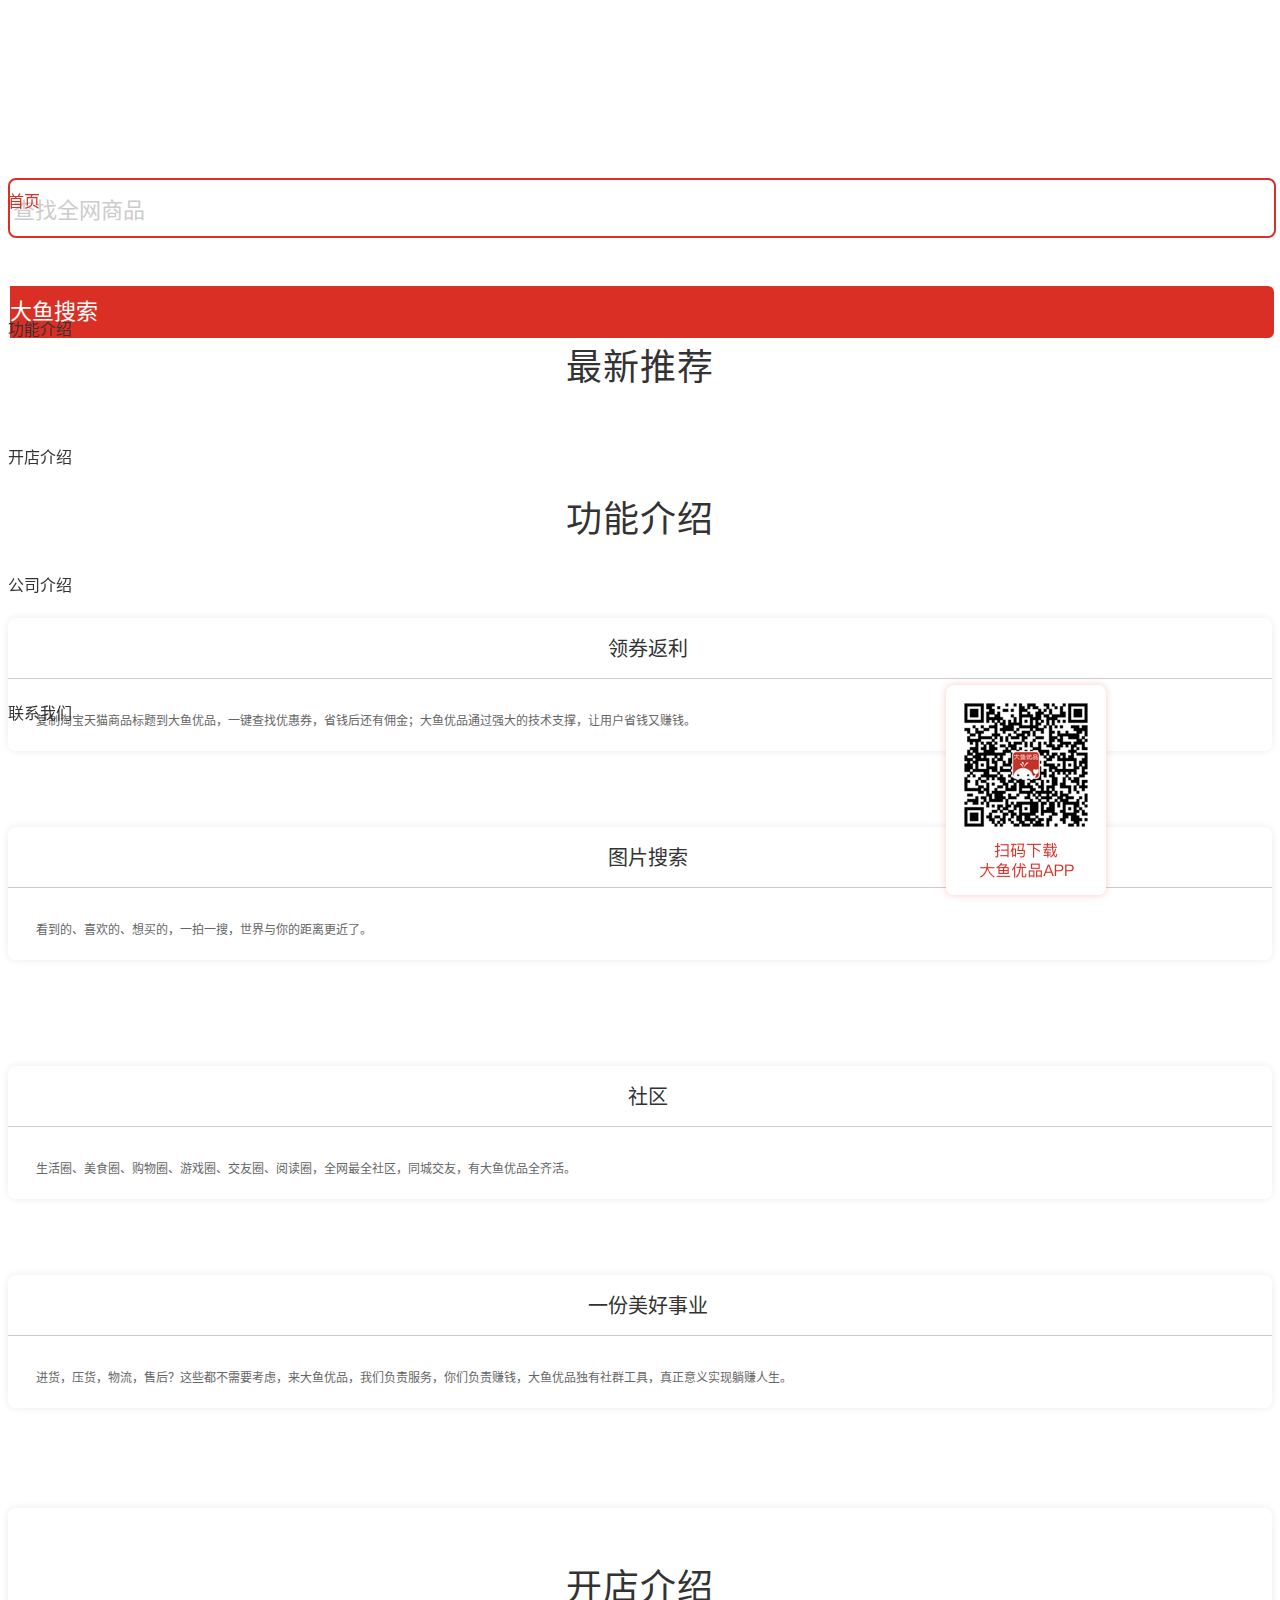
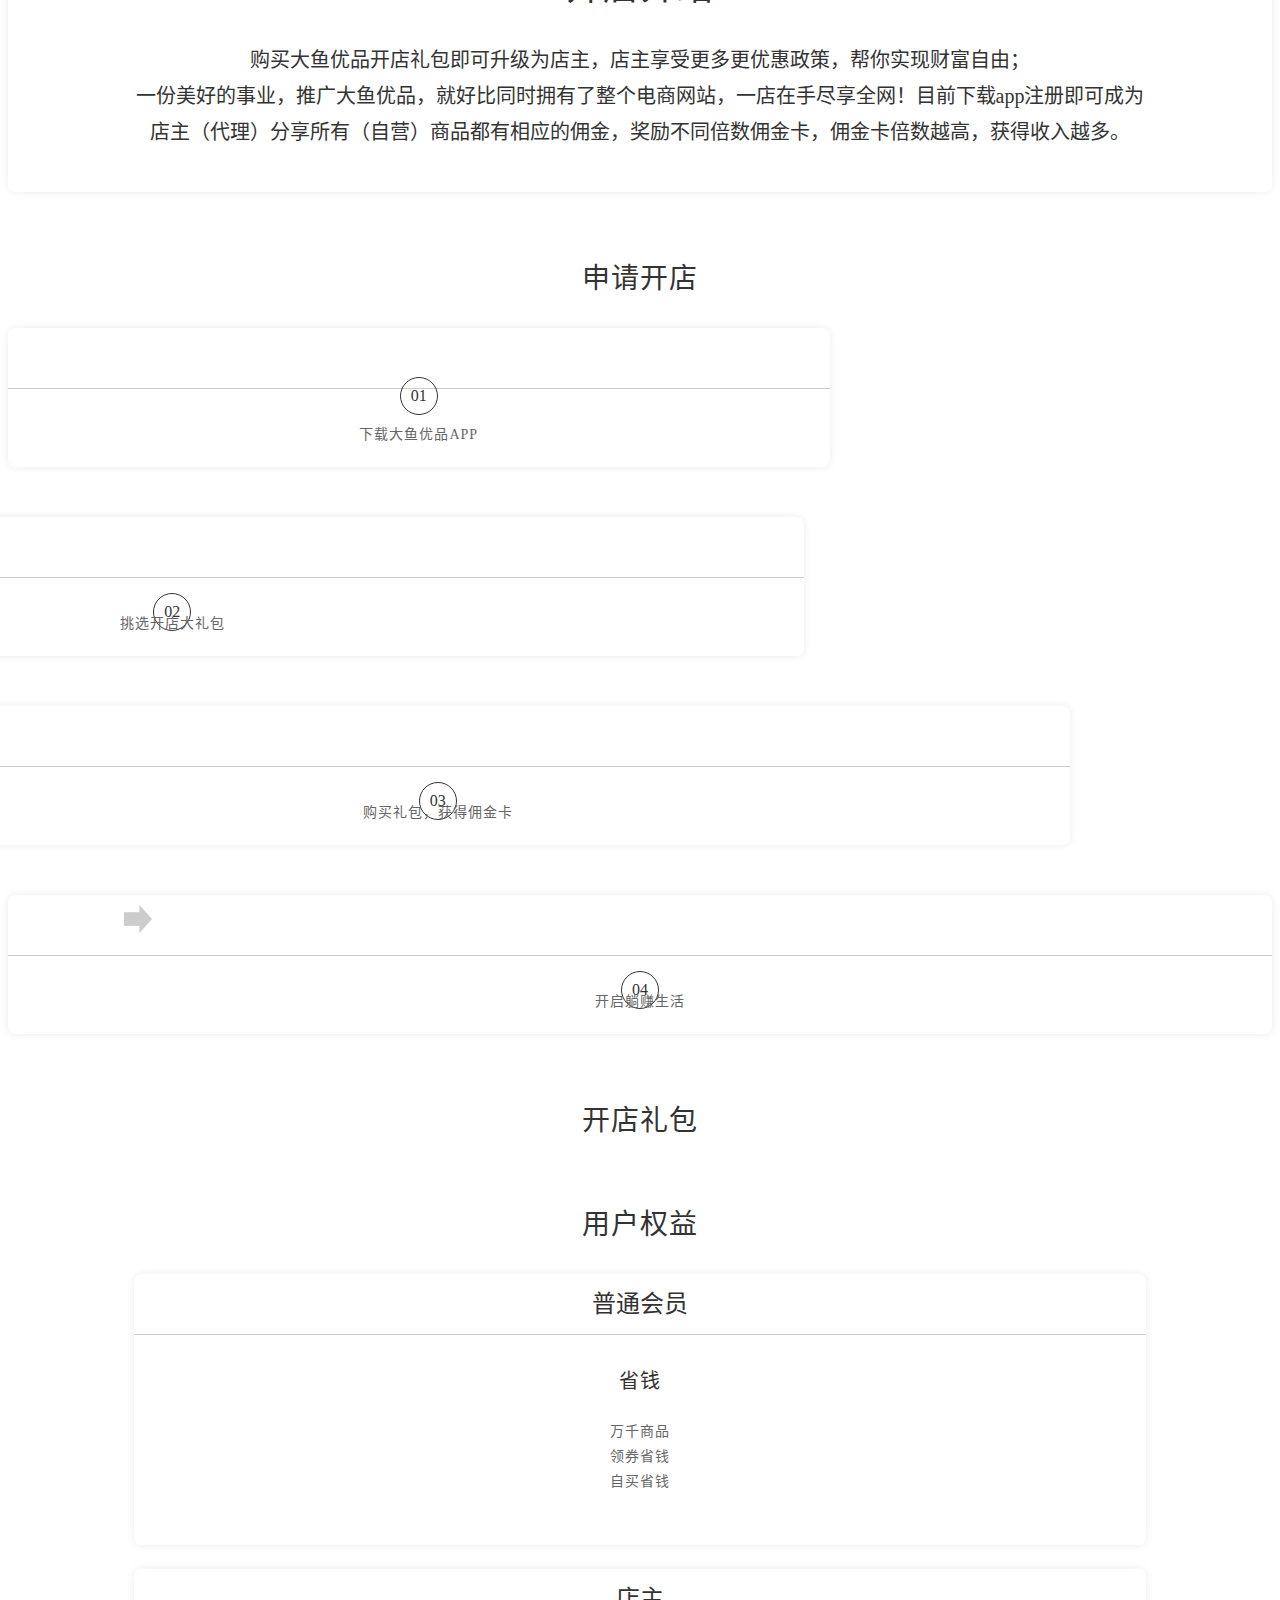
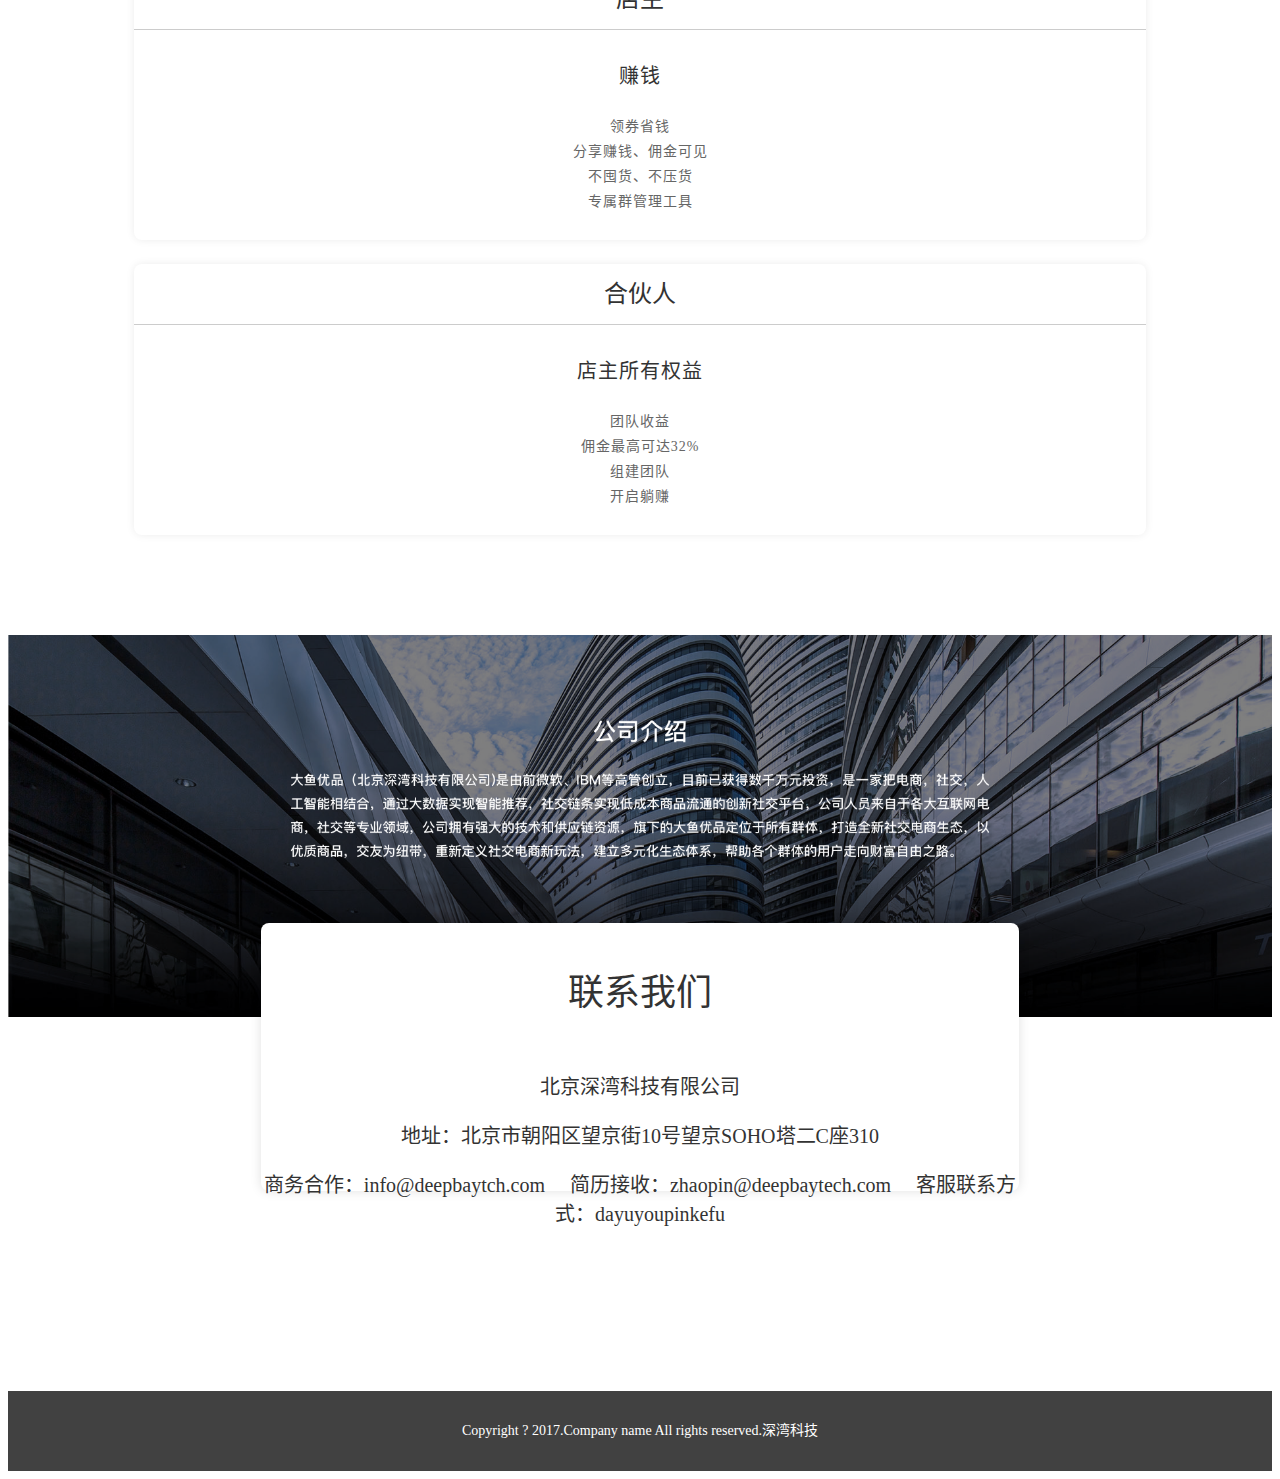
==== commit bf0dbf44: "首页完成" ====
--- a/public/index.html
+++ b/public/index.html
@@ -78,6 +78,17 @@
             </div>
         </div>
     </div>
+    <!--侧边二维码-->
+    <div class="container">
+        <div class="row">
+            <div class="col-md-12">
+                <!--页面二维码-->
+                <div class="downLoad-app-QC">
+                <img src="img/downLoadAPPqcside.png" class="img-responsive  " alt="">
+                </div>
+            </div>
+        </div>
+    </div>
     <!--3主题内容-->
     <div class="container content">
         <!--3.1搜索框-->
@@ -557,52 +568,60 @@
                     <div class="col-md-12 apply-open-shop-title">申请开店</div>
                 </div>
                 <!--申请开店流程-->
-                <div class="row" style="margin-bottom:64px;">
+                <div class="row openShop-process">
                     <div class="col-md-3">
                         <div class="apply-open-shop-process apply-open-shop-process-first">
                             <div class="apply-open-shop-process-title">
                                 <span class="apply-open-shop-process-title-num">01</span>
                             </div>
-                            <div class="apply-open-shop-process-detaile">
+                            <p class="apply-open-shop-process-detaile">
                                 下载大鱼优品APP
-                            </div>
+                            </p>
                         </div>
                     </div>
                     <div class="col-md-1">
-                        <div class="apply-open-shop-process-jiantou">
-                            <img src="img/" alt="">
+                        <div class="apply-open-shop-process-jiantou apply-open-shop-process-jiantou-one">
+                            <img src="img/icon_arrow_default.png" class="img-responsive" alt="">
                         </div>
                     </div>
                     <div class="col-md-2">
-                        <div class="apply-open-shop-process">
+                        <div class="apply-open-shop-process apply-open-shop-process-two">
                             <div class="apply-open-shop-process-title">
                                 <span class="apply-open-shop-process-title-num">02</span>
                             </div>
-                            <div class="apply-open-shop-process-detaile">
+                            <p class="apply-open-shop-process-detaile">
                                 挑选开店大礼包
-                            </div>
-                        </div>
-                    </div>
-                    <div class="col-md-1">1</div>
+                            </p>
+                        </div>
+                    </div>
+                    <div class="col-md-1">
+                        <div class="apply-open-shop-process-jiantou apply-open-shop-process-jiantou-two">
+                            <img src="img/icon_arrow_default.png" class="img-responsive" alt="">
+                        </div>
+                    </div>
                     <div class="col-md-2">
-                        <div class="apply-open-shop-process">
+                        <div class="apply-open-shop-process apply-open-shop-process-three">
                             <div class="apply-open-shop-process-title">
                                 <span class="apply-open-shop-process-title-num">03</span>
                             </div>
-                            <div class="apply-open-shop-process-detaile">
+                            <p class="apply-open-shop-process-detaile">
                                 购买礼包，获得佣金卡
-                            </div>
-                        </div>
-                    </div>
-                    <div class="col-md-1">1</div>
+                            </p>
+                        </div>
+                    </div>
+                    <div class="col-md-1">
+                        <div class="apply-open-shop-process-jiantou apply-open-shop-process-jiantou-three">
+                            <img src="img/icon_arrow_default.png" class="img-responsive" alt="">
+                        </div>
+                    </div>
                     <div class="col-md-2">
                         <div class="apply-open-shop-process">
                             <div class="apply-open-shop-process-title">
                                 <span class="apply-open-shop-process-title-num">04</span>
                             </div>
-                            <div class="apply-open-shop-process-detaile">
+                            <p class="apply-open-shop-process-detaile">
                                 开启躺赚生活
-                            </div>
+                            </p>
                         </div>
                     </div>
                 </div>
@@ -612,9 +631,179 @@
                         开店礼包
                     </div>
                 </div>
+                <!--开店礼包商品-->
+                <div class="row gift-product-container">
+                    <!--列表1-->
+                    <!--<div class="col-md-3">-->
+                        <!--<div class="openShop-gift-product-list">-->
+                            <!--&lt;!&ndash;商品名称&ndash;&gt;-->
+                            <!--<div class="row">-->
+                                <!--<div class="col-md-12">-->
+                                    <!--<img class="img-responsive" src="http://img.dayuyoupin.com/FphS6qicCy-Z5apS2DZtaB7R7r0j" alt="">-->
+                                <!--</div>-->
+                            <!--</div>-->
+                            <!--&lt;!&ndash;商品名称&ndash;&gt;-->
+                            <!--<div class="row">-->
+                                <!--<div class="col-md-12">-->
+                                   <!--<div class="openShop-gift-product-name">-->
+                                       <!--【开店礼包】汤臣倍健植物蛋白粉+软骨素+维生素B+葡萄籽30片-->
+                                   <!--</div>-->
+                                <!--</div>-->
+                            <!--</div>-->
+                            <!--&lt;!&ndash;价格&ndash;&gt;-->
+                            <!--<div class="row">-->
+                                <!--<div class="col-md-12">-->
+                                    <!--<div class="openShop-gift-product-price">-->
+                                        <!--￥2990-->
+                                    <!--</div>-->
+                                <!--</div>-->
+                            <!--</div>-->
+                        <!--</div>-->
+                    <!--</div>-->
+                    <!--列表2-->
+                    <!--<div class="col-md-3">-->
+                        <!--<div class="openShop-gift-product-list">-->
+                            <!--&lt;!&ndash;商品名称&ndash;&gt;-->
+                            <!--<div class="row">-->
+                                <!--<div class="col-md-12">-->
+                                    <!--<img class="img-responsive" src="http://img.dayuyoupin.com/FphS6qicCy-Z5apS2DZtaB7R7r0j" alt="">-->
+                                <!--</div>-->
+                            <!--</div>-->
+                            <!--&lt;!&ndash;商品名称&ndash;&gt;-->
+                            <!--<div class="row">-->
+                                <!--<div class="col-md-12">-->
+                                    <!--<div class="openShop-gift-product-name">-->
+                                        <!--【开店礼包】汤臣倍健植物蛋白粉+软骨素+维生素B+葡萄籽30片-->
+                                    <!--</div>-->
+                                <!--</div>-->
+                            <!--</div>-->
+                            <!--&lt;!&ndash;价格&ndash;&gt;-->
+                            <!--<div class="row">-->
+                                <!--<div class="col-md-12">-->
+                                    <!--<div class="openShop-gift-product-price">-->
+                                        <!--￥2990-->
+                                    <!--</div>-->
+                                <!--</div>-->
+                            <!--</div>-->
+                        <!--</div>-->
+                    <!--</div>-->
+                    <!--列表3-->
+                    <!--<div class="col-md-3">-->
+                        <!--<div class="openShop-gift-product-list">-->
+                            <!--&lt;!&ndash;商品名称&ndash;&gt;-->
+                            <!--<div class="row">-->
+                                <!--<div class="col-md-12">-->
+                                    <!--<img class="img-responsive" src="http://img.dayuyoupin.com/FphS6qicCy-Z5apS2DZtaB7R7r0j" alt="">-->
+                                <!--</div>-->
+                            <!--</div>-->
+                            <!--&lt;!&ndash;商品名称&ndash;&gt;-->
+                            <!--<div class="row">-->
+                                <!--<div class="col-md-12">-->
+                                    <!--<div class="openShop-gift-product-name">-->
+                                        <!--【开店礼包】汤臣倍健植物蛋白粉+软骨素+维生素B+葡萄籽30片-->
+                                    <!--</div>-->
+                                <!--</div>-->
+                            <!--</div>-->
+                            <!--&lt;!&ndash;价格&ndash;&gt;-->
+                            <!--<div class="row">-->
+                                <!--<div class="col-md-12">-->
+                                    <!--<div class="openShop-gift-product-price">-->
+                                        <!--￥2990-->
+                                    <!--</div>-->
+                                <!--</div>-->
+                            <!--</div>-->
+                        <!--</div>-->
+                    <!--</div>-->
+                    <!--列表4-->
+                    <!--<div class="col-md-3">-->
+                        <!--<div class="openShop-gift-product-list">-->
+                            <!--&lt;!&ndash;商品名称&ndash;&gt;-->
+                            <!--<div class="row">-->
+                                <!--<div class="col-md-12">-->
+                                    <!--<img class="img-responsive" src="http://img.dayuyoupin.com/FphS6qicCy-Z5apS2DZtaB7R7r0j" alt="">-->
+                                <!--</div>-->
+                            <!--</div>-->
+                            <!--&lt;!&ndash;商品名称&ndash;&gt;-->
+                            <!--<div class="row">-->
+                                <!--<div class="col-md-12">-->
+                                    <!--<div class="openShop-gift-product-name">-->
+                                        <!--【开店礼包】汤臣倍健植物蛋白粉+软骨素+维生素B+葡萄籽30片-->
+                                    <!--</div>-->
+                                <!--</div>-->
+                            <!--</div>-->
+                            <!--&lt;!&ndash;价格&ndash;&gt;-->
+                            <!--<div class="row">-->
+                                <!--<div class="col-md-12">-->
+                                    <!--<div class="openShop-gift-product-price">-->
+                                        <!--￥2990-->
+                                    <!--</div>-->
+                                <!--</div>-->
+                            <!--</div>-->
+                        <!--</div>-->
+                    <!--</div>-->
+                </div>
+                <!--用户权益文字-->
+                <div class="row">
+                    <div class="col-md-12 user-auth-txt">
+                        用户权益
+                    </div>
+                </div>
+                <!--用户权益介绍-->
+                <div class="row">
+                    <!--1-->
+                    <div class="col-md-4">
+                        <div class="user-auto-detaile">
+                            <p class="user-auto-detaile-title">普通会员</p>
+                            <div class="user-auto-detaile-txt">
+                                <p>省钱</p>
+                                <div>万千商品<br/>领券省钱<br/>自买省钱</div>
+                            </div>
+                        </div>
+                    </div>
+                    <!--2-->
+                    <div class="col-md-4">
+                        <div class="user-auto-detaile">
+                            <p class="user-auto-detaile-title">店主</p>
+                            <div class="user-auto-detaile-txt">
+                                <p>赚钱</p>
+                                <div>领券省钱<br/>分享赚钱、佣金可见<br/> 不囤货、不压货<br/>专属群管理工具 </div>
+                            </div>
+                        </div>
+                    </div>
+                    <!--3-->
+                    <div class="col-md-4">
+                        <div class="user-auto-detaile">
+                            <p class="user-auto-detaile-title">合伙人</p>
+                            <div class="user-auto-detaile-txt">
+                                <p>店主所有权益</p>
+                                <div>团队收益<br/>佣金最高可达32%<br/>组建团队<br/>开启躺赚</div>
+                            </div>
+                        </div>
+                    </div>
+                </div>
             </div>
         </div>
     </div>
+    <!--4公司介绍-->
+    <div id="companyIntroduce">
+        <img style="width:100%" class="img-responsive" src="img/companyIntroduction.png" alt="">
+    </div>
+    <!--联系我们-->
+    <div id="contactUs">
+        <div class="dyyp-contactUs">
+            <p class="dyyp-contactUs-title">联系我们</p>
+            <div class="dyyp-contactUs-detaile">
+                <p>北京深湾科技有限公司 </p>
+                <p>地址：北京市朝阳区望京街10号望京SOHO塔二C座310</p>
+                <p>商务合作：info@deepbaytch.com &nbsp;&nbsp;&nbsp; 简历接收：zhaopin@deepbaytech.com &nbsp;&nbsp;&nbsp; 客服联系方式：dayuyoupinkefu</p>
+            </div>
+        </div>
+    </div>
+    <!--底部水印-->
+    <div id="dyyp-bottom-icon">
+        Copyright ? 2017.Company name All rights reserved.深湾科技
+    </div>
+
 <script src="js/utils/jquery-1.9.1.min.js"></script>
 <script src="js/utils/bootstrap.min.js"></script>
 <script src="js/indexData/newProduct.js"></script>
--- a/public/css/index.css
+++ b/public/css/index.css
@@ -335,7 +335,7 @@
     letter-spacing: 1px;
 }
 .apply-open-shop-process{
-    box-shadow:0px 0px 8px 0px rgba(0,0,0,0.08);
+    box-shadow:0 0 8px 0 rgba(0,0,0,0.08);
     border-radius:8px;
     text-align:center;
 }
@@ -365,14 +365,156 @@
 }
 .apply-open-shop-process-first{
     width:65%;
+}
+.openShop-process{
+    position: relative;
+    margin-bottom:64px;
+}
+.openShop-process :after{
+    content: "";
+    display:block;
+    clear:both;
+}
+.apply-open-shop-process{
+    position: relative;
+}
+.apply-open-shop-process-jiantou{
+    width:100%;
+    position: relative;
+    top:44px;
+}
+.apply-open-shop-process-two{
+    left:-37%;
+}
+.apply-open-shop-process-three{
+    left:-16%;
+}
+.apply-open-shop-process-jiantou-two{
+    left:-38%;
+}
+.apply-open-shop-process-jiantou-three{
+    left:9%;
+}
+.apply-open-shop-process-jiantou-one{
+    left:-97%;
+}
+/*开店礼包*/
+.openShop-gift-txt,.user-auth-txt{
+    color:#333;
+    font-size:28px;
+    font-family: PingFangSC-Regular;
+    letter-spacing: 1px;
+    text-align:center;
+    margin-bottom:32px;
+}
+.user-auth-txt{
+    margin-top:64px;
+}
+.openShop-gift-product-list{
+    width:75%;
+    margin: 0 auto;
+    box-shadow:0 0 8px 0 rgba(0,0,0,0.08);
+    border-radius:8px;
+}
+.openShop-gift-product-name{
+    margin:12px auto 14px auto;
+    width:94%;
+    text-align:center;
+    overflow: hidden;
+    text-overflow: ellipsis;
+    display: -webkit-box;
+    -webkit-line-clamp: 2;
+    -webkit-box-orient: vertical;
+    color:#333;
+    font-size:14px;
+    line-height: 20px;
+    font-family: PingFangSC-Regular;
+}
+.openShop-gift-product-price{
+    width:94%;
+    margin:0 auto 18px auto;
+    color:#da2525;
+    font-size:20px;
+    font-family: PingFangSC-Medium;
+}
+/*用户权益说明*/
+.user-auto-detaile{
+    text-align:center;
+    box-shadow:0 0 8px 0 rgba(0,0,0,0.08);
+    border-radius:8px;
+    width:80%;
     margin:0 auto;
 }
-/*开店礼包*/
-.openShop-gift-txt{
-    color:#333;
-    font-size:28px;
-    font-family: PingFangSC-Regular;
-    letter-spacing: 1px;
-    text-align:center;
-    margin-bottom:32px;
+.user-auto-detaile-title{
+    height:60px;
+    line-height: 60px;
+    border-bottom:1px solid #ccc;
+    color:#333;
+    font-size:24px;
+    font-family: PingFangSC-Regular;
+}
+.user-auto-detaile-txt{
+    height:180px;
+}
+.user-auto-detaile-txt p{
+    color:#333;
+    font-size:20px;
+    font-family: PingFangSC-Regular;
+    margin:30px 0 25px 0;
+    letter-spacing: 1px;
+}
+.user-auto-detaile-txt div{
+    color:#666;
+    font-size:14px;
+    font-family: PingFangSC-Regular;
+    line-height: 25px;
+    letter-spacing: 1px;
+}
+#companyIntroduce{
+    margin-top:100px;
+    width:100%;
+}
+/*联系我们*/
+#contactUs{
+    width:100%;
+}
+.dyyp-contactUs{
+    width:60%;
+    margin:0 auto 66px auto;
+    box-shadow:0 0 12px 0 rgba(0,0,0,0.12);
+    border-radius:8px;
+    height:268px;
+    text-align: center;
+    position: relative;
+    top:-134px;
+    background: #fff;
+}
+.dyyp-contactUs-title{
+    color:#333;
+    font-size:36px;
+    font-family:PingFangSC-Regular;
+    padding:40px 0 20px 0;
+}
+.dyyp-contactUs-detaile p{
+    color:#333;
+    font-size:20px;
+    font-family:PingFangSC-Regular;
+}
+/*底部水印*/
+#dyyp-bottom-icon{
+    width:100%;
+    height:80px;
+    line-height: 80px;
+    text-align: center;
+    background:#414141;
+    color:#fff;
+    font-size:14px;
+    font-family:PingFangSC-Regular;
+}
+/*侧边二维码*/
+.downLoad-app-QC{
+    position: fixed;
+    top:677px;
+    right:13%;
+    z-index: 2;
 }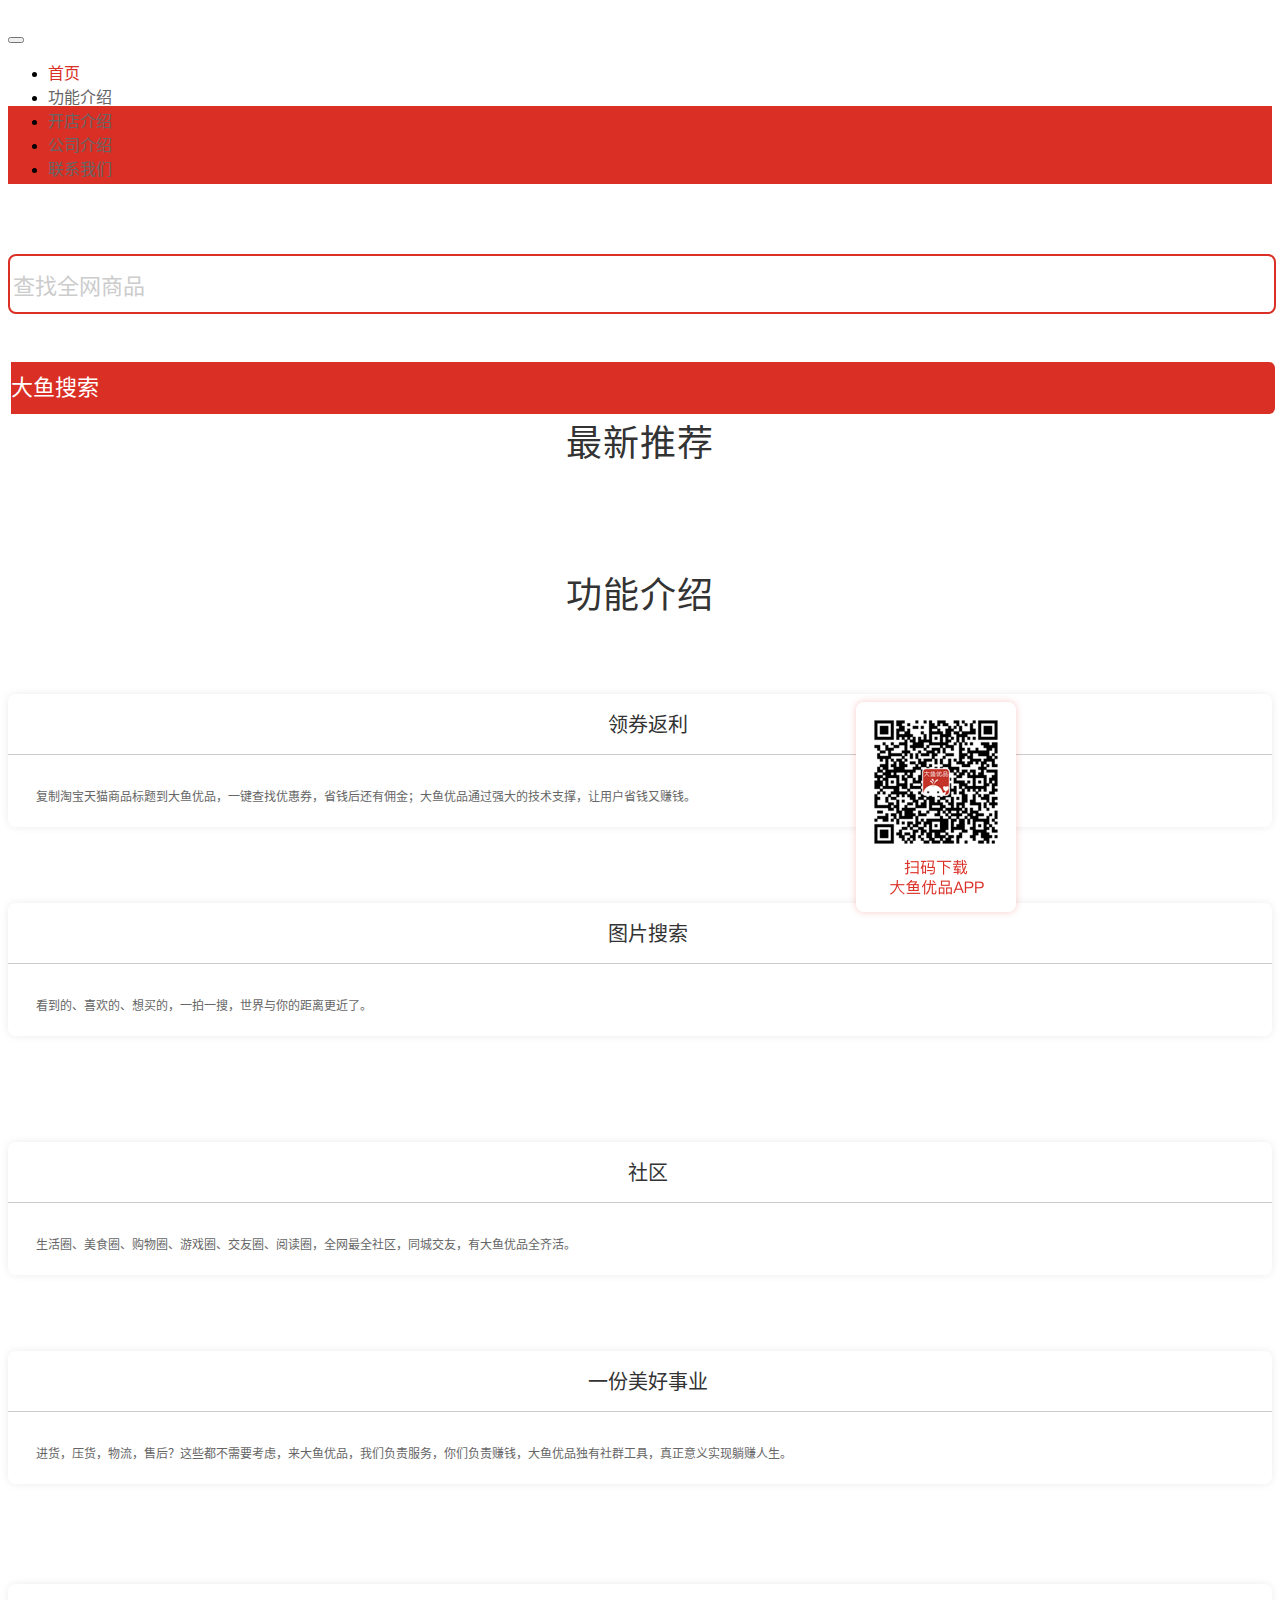
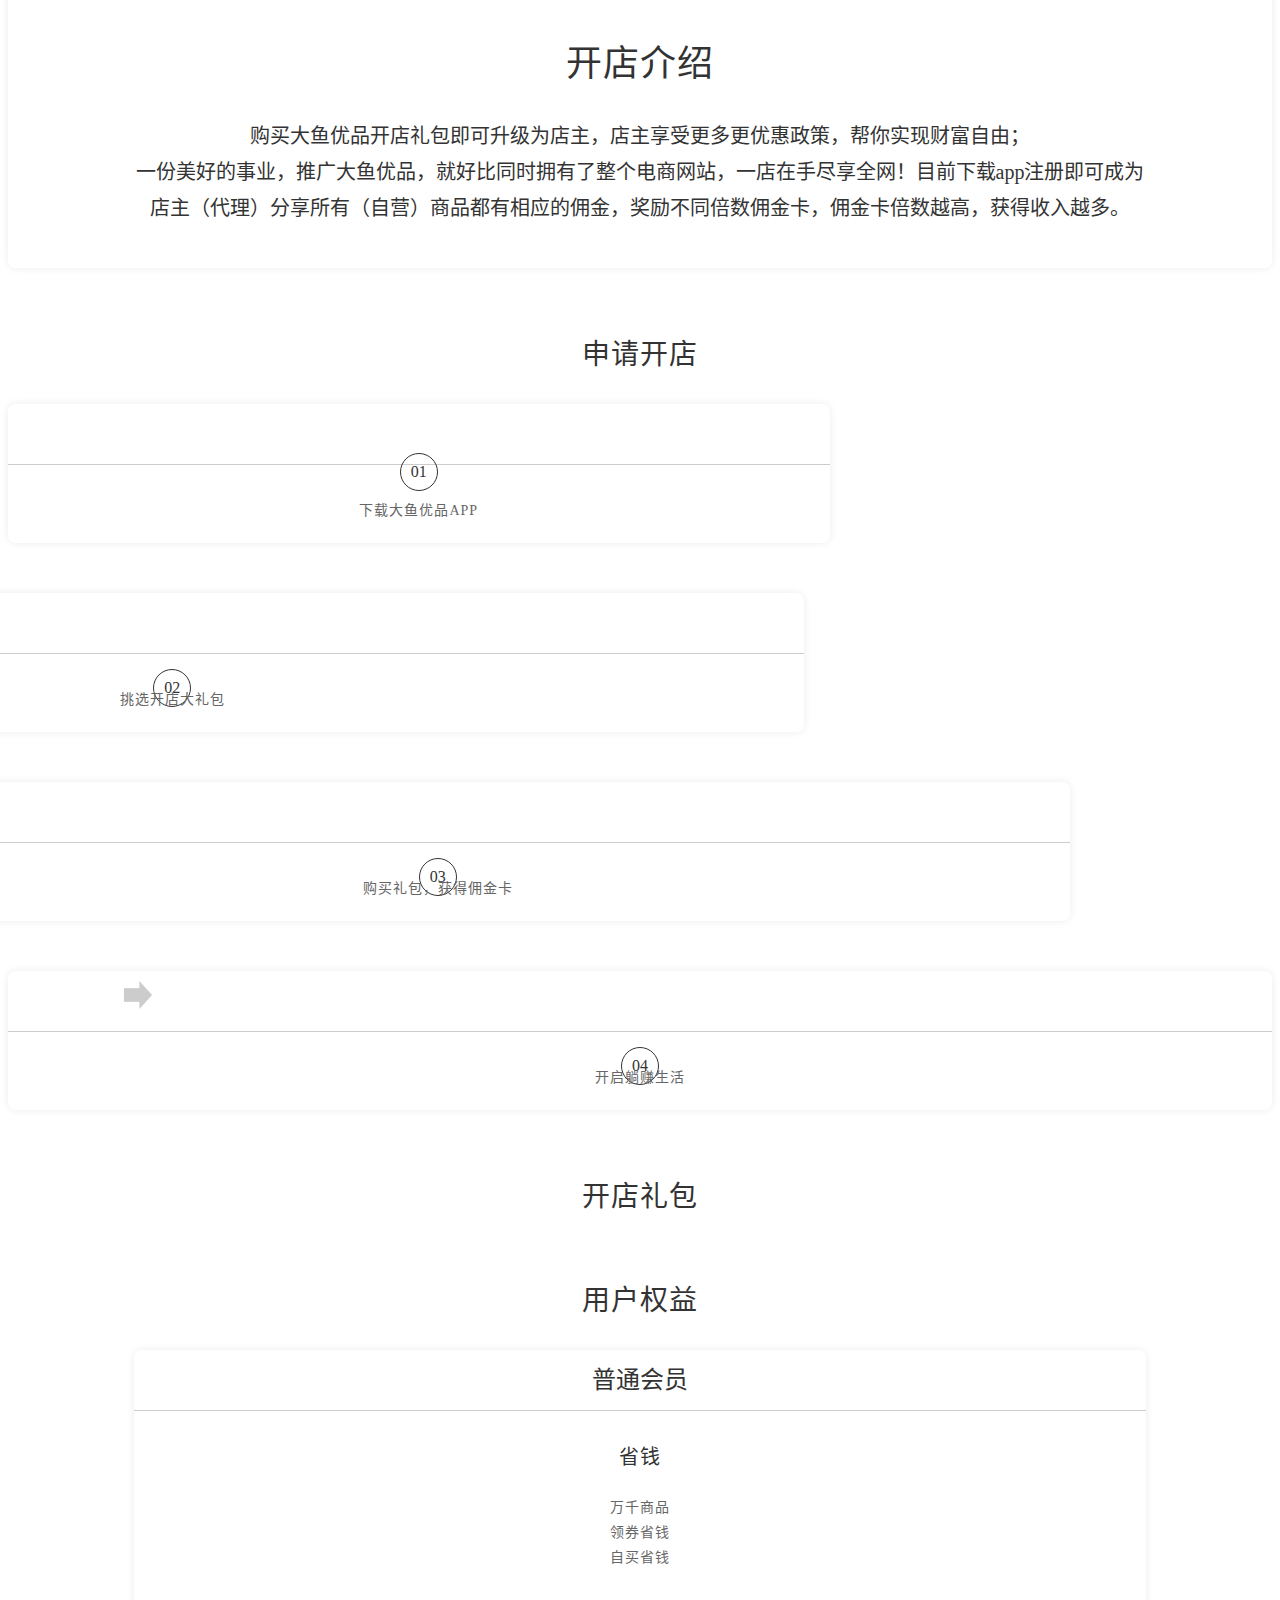
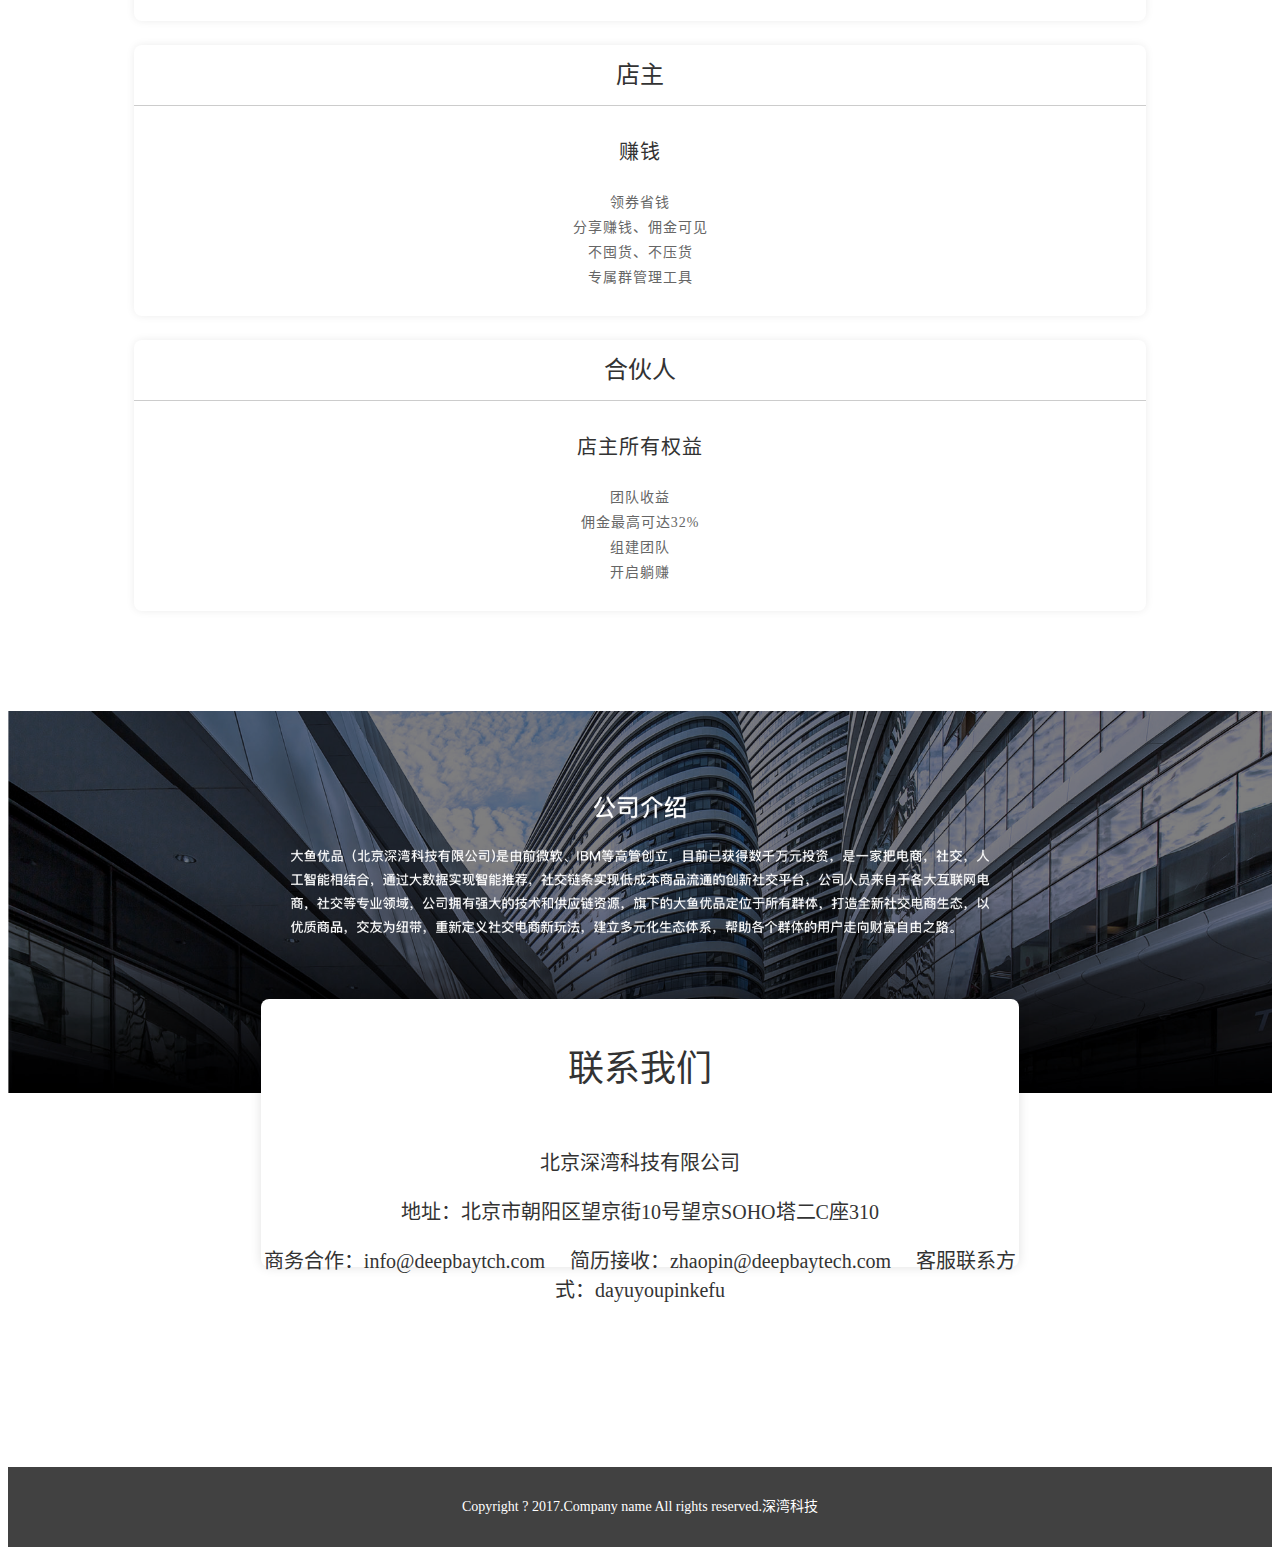
==== commit b731cad5: "文字搜索完成" ====
--- a/public/index.html
+++ b/public/index.html
@@ -1,11 +1,16 @@
 <!DOCTYPE html>
 <html lang="zh-CN">
 <head>
+    <!--没有配置域名，当以绝对路径访问项目时，不能正常引入favicon.ico-->
+    <link href="img/favicon.ico" mce_href="favicon.ico" rel="icon" type="image/x-icon">
     <meta charset="utf-8">
     <meta http-equiv="X-UA-Compatible" content="IE=edge">
     <meta name="viewport" content="width=device-width, initial-scale=1">
     <!-- 上述3个meta标签*必须*放在最前面，任何其他内容都*必须*跟随其后！ -->
+    <!--content的取值为webkit，ie-comp，ie-stand之一，区分大小写，分别代表用极速模式，兼容模式，IE模式打开。-->
     <meta name="renderer" content="webkit">
+   <meta name="Keywords" content="大鱼优品，dayuyoupin，大鱼优品电商平台，大鱼优品商城，大鱼，拼团 团购，团购app，购物，兼职，划算，好货，佣金 北京深湾科技有限公司 深湾科技 深湾 "> 
+    <meta name="description" content="大鱼优品是北京深湾科技有限公司研发的一款社交型购物APP；一个把电商、社交、人工智能相结合的社交型购APP，通过大数据实现智能推荐，社交链条实现低成本商品流通的创新电商平台，创新的【社区】+【电商】的形式，协助用户以拼团分享方式购买优质价廉的商品。汇聚国内及海外精品，协助消费者实现多、快、好、省的全网购物。">
     <title>大鱼优品</title>
     <link rel="stylesheet" href="css/utils/bootstrap.min.css">
     <link rel="stylesheet" href="css/index.css">
@@ -42,35 +47,62 @@
     <![endif]-->
 </head>
 <body>
+<!--1头部导航-->
+<div class="navbar navbar-default navbar-fixed-top" style="height:80px;background:#fff">
+    <div class="container">
+        <!--针对移动端-->
+        <div class="navbar-header">
+            <button class="navbar-toggle collapsed"data-toggle="collapse"data-target="#mynavbars">
+                <span class="icon-bar"></span>
+                <span class="icon-bar"></span>
+                <span class="icon-bar"></span>
+            </button>
+            <!--品牌图标-->
+            <a href="#"class="navbar-brand" style="padding:5px 0 0 0px;">
+                <img src="img/logo.png" alt="" style="vertical-align: top"/>
+            </a>
+        </div>
+        <!--针对桌面端的信息，1下拉菜单2搜索的表单3两个按钮-->
+        <div id="mynavbars" class="navbar-collapse collapse">
+            <ul class="nav navbar-nav navbar-right">
+                <li><a href="#homePage" class="navbar-text click" >首页</a></li>
+                <li><a href="#functionIntroduce"  class="navbar-text">功能介绍</a></li>
+                <li><a href="#openShop" class="navbar-text">开店介绍</a></li>
+                <li><a href="#companyIntroduce" class="navbar-text">公司介绍</a></li>
+                <li><a href="#contactUs" class="navbar-text">联系我们</a></li>
+            </ul>
+        </div>
+    </div>
+</div>
     <!--1头部导航-->
-    <div class="container-title">
-        <div class="container">
-            <div class="row nav-title">
-                <div class="col-md-3">
-                    <img src="img/logo.png" alt="" class="img-responsive title-icon"/>
-                </div>
-                <div class="col-md-1 col-md-offset-4">
-                    <a href="#homePage" class="click">首页</a>
-                </div>
-                <div class="col-md-1">
-                    <a href="#functionIntroduce">功能介绍</a>
-                </div>
-                <div class="col-md-1">
-                    <a href="#openShop">开店介绍</a>
-                </div>
-                <div class="col-md-1">
-                    <a href="#companyIntroduce">公司介绍</a>
-                </div>
-                <div class="col-md-1">
-                    <a href="#contactUs">联系我们</a>
-                </div>
-            </div>
-        </div>
-    </div>
+    <!--<div class="container-title">-->
+        <!--<div class="container">-->
+            <!--<div class="row nav-title">-->
+                <!--<div class="col-md-3">-->
+                    <!--<img src="img/logo.png" alt="" class="img-responsive title-icon"/>-->
+                <!--</div>-->
+                <!--<div class="col-md-1 col-md-offset-4" style="text-align:center">-->
+                    <!--<a href="#homePage" class="click">首页</a>-->
+                <!--</div>-->
+                <!--<div class="col-md-1">-->
+                    <!--<a href="#functionIntroduce">功能介绍</a>-->
+                <!--</div>-->
+                <!--<div class="col-md-1">-->
+                    <!--<a href="#openShop">开店介绍</a>-->
+                <!--</div>-->
+                <!--<div class="col-md-1">-->
+                    <!--<a href="#companyIntroduce">公司介绍</a>-->
+                <!--</div>-->
+                <!--<div class="col-md-1">-->
+                    <!--<a href="#contactUs">联系我们</a>-->
+                <!--</div>-->
+            <!--</div>-->
+        <!--</div>-->
+    <!--</div>-->
     <!--2banner-->
     <div class="container-fluid">
-        <div class="row">
-            <div class="clo-md-12 homePage" id="homePage">
+        <div class="row" style="background:#da2f25; text-align: center">
+            <div class="clo-md-12 homePage" id="homePage" style="display: inline-block ;">
                 <img src="img/banner.png" alt="" class="img-responsive"/>
                 <img src="img/QW.png" alt="" class="img-responsive qrCode"/>
                 <img src="img/iOS.png" alt="" class="img-responsive iosDownload"/>
@@ -808,7 +840,9 @@
 <script src="js/utils/bootstrap.min.js"></script>
 <script src="js/indexData/newProduct.js"></script>
 <script src="js/indexData/giftdata.js"></script>
+<script src="js/utils/commom.js"></script>
 <script src="js/index.js"></script>
+
 <!--<script src="js/utils/Swiper.min.js"></script>-->
 <script src="js/utils/vconsole.min.js"></script>
 <!-- jQuery (Bootstrap 的所有 JavaScript 插件都依赖 jQuery，所以必须放在前边) -->
--- a/public/css/index.css
+++ b/public/css/index.css
@@ -13,6 +13,7 @@
     text-decoration:none;
     outline: none;
 }
+/******************首页index.html****************************/
 .container-title{
     position: fixed;
     top:0;
@@ -21,19 +22,27 @@
     width:100%;
 }
 .nav-title{
-    height:8rem;
-    line-height: 8rem;
+    height:80px;
+    line-height: 80px;
     margin:10px auto 0 auto;
 }
-.nav-title .click{
+#mynavbars .click{
     color:#da2f25;
     font-size:16px;
     font-family: pingFangSc-Medium;
 }
+#mynavbars a{
+    color:#666;
+    font-size:16px;
+}
+#mynavbars a:hover{
+     color:#da2f25;
+     font-size:16px;
+ }
 #homePage{
     position: relative;
-    margin-top:90px;
-    width:100%;
+    margin-top:60px;
+    /*width:100%;*/
     background: #da2f25;
     /*background: url(../img/banner.png) no-repeat;*/
     /*background-size: 100%;*/
@@ -44,18 +53,18 @@
 }
 .qrCode{
     width:9%;
-    bottom:4%;
-    left:18.5%;
+    bottom:6%;
+    left:20%;
 }
 .iosDownload{
     width:11%;
     bottom:29%;
-    left:30.3%;
+    left:31.3%;
 }
 .androidDownload{
     width:11%;
     bottom:10.5%;
-    left:30.3%;
+    left:31.3%;
 }
 .guanzhugongzhonghao{
     bottom:8%;
@@ -110,6 +119,8 @@
     border-radius: 0 6px 6px 0;
     height:52px;
     line-height: 52px;
+    position: relative;
+    left:1px;
 }
 /*最新推荐*/
 .newHot-product{
@@ -121,18 +132,20 @@
     letter-spacing: 1px;
 }
 .newHot-product-detaile{
-    margin-bottom:100px;
+    /*margin-bottom:50px;*/
 }
 .newHot-product-detaile-list{
-    width:75%;
+    width:90%;
+    height:410px;
     margin:0 auto 60px auto;
     position: relative;
     box-shadow:0 4px 8px 0 rgba(0,0,0,0.04);
     border-radius:8px;
-    padding-bottom:20px;
 }
 .newHot-product-detaile-list-img{
     border-radius:8px 8px 0 0;
+    width:240px;
+    height:235px;
 }
 .newHot-product-detaile-list-name{
     overflow : hidden;
@@ -162,12 +175,11 @@
 }
 .newHot-product-detaile-list-tag-txt{
     color:#fff;
-    font-size:12px;
-    position: absolute;
-    top:2px;
-    left:14px;
+    font-size:14px;
+    position: absolute;
+    top:4px;
+    left:22px;
     display: inline-block;
-    width:90%;
     margin: 0 auto;
 }
 .newHot-product-detaile-list-tag-fan{
@@ -176,20 +188,23 @@
     font-size:12px;
     text-align: center;
     border-radius:3px;
-    height:22px;
-    line-height: 22px;
+    height:25px;
+    line-height: 25px;
+}
+.newHot-product-detaile-list-tag-zhe{
+    background:linear-gradient(90deg,#c028f0 0%,#fa44e6 100%);
 }
 .newHot-product-detaile-list-buy{
     color:#fff;
-    font-size:12px ;
+    font-size:14px ;
     background:#da2f25;
     border-radius: 3px;
     text-align: center;
     position:relative;
     right:8%;
     top:4px;
-    height:22px;
-    line-height:22px;
+    height:25px;
+    line-height:25px;
 }
 .newHot-product-detaile-list-nowPrice{
     width: 100%;
@@ -207,6 +222,11 @@
     font-size:22px;
     font-weight: 500;
     vertical-align: middle;
+    display: inline-block;
+    width:80%;
+    overflow: hidden;
+    text-overflow:ellipsis;
+    whitewhite-space: nowrap;
 }
 .product-commission{
     border:1px solid #d79d36;
@@ -225,12 +245,12 @@
     background:#d79d36;
     border-radius: 2px 0 0 2px;
     display: inline-block;
-    height:21px;
-    line-height: 21px;
+    height:22px;
+    line-height: 22px;
     vertical-align: middle;
     text-align: center;
     position: absolute;
-    top:0;
+    top:-1px;
     left:0;
 }
 .product-commission-money{
@@ -514,7 +534,125 @@
 /*侧边二维码*/
 .downLoad-app-QC{
     position: fixed;
-    top:677px;
-    right:13%;
+    top:694px;
+    right:20%;
     z-index: 2;
+}
+/**************文字搜索页textSearch.html****************************/
+#mynavbar{
+    background:#da2f25;
+}
+#mynavbar a{
+    color:#fff;
+}
+#mynavbar a:hover{
+    font-weight: bold;
+}
+.navbar .navbar-header .icon-bar {
+    background-color: #fff;
+}
+.navbar-default .navbar-collapse{
+    border:none;
+}
+.navbar-default {
+    border:none;
+}
+.txt-search-content{
+    margin-top:140px;
+}
+.resultCategory{
+    text-align:center;
+    border-bottom:1px solid #da2f25;
+    margin:80px 30px 30px 15px;
+}
+.resultCategory .resultCategory-column{
+    padding:0;
+    height:41px;
+    line-height:41px;
+}
+.resultCategory-item{
+    display: inline-block;
+    width:100%;
+    height:100%;
+    color:#333;
+    font-size:20px;
+    font-family: PingFangSC-Regular;
+}
+.resultCategory .active{
+    background:#da2f25;
+    color:#fff;
+    font-family: PingFangSC-Regular;
+}
+.txt-search-result{
+    width:90%;
+    top:0;
+}
+.clear-box{
+    position: relative;
+}
+.clear-txt-bg{
+    position: absolute;
+    top:6px;
+    left:10px;
+    background:#eaeaea;
+    border-radius:8px;
+    height:40px;
+    line-height: 40px;
+    text-align:center;
+    padding:0 5px;
+    font-size:22px;
+}
+.clear-txt{
+    color:#333;
+}
+.clear-txt-mark{
+    color:#666;
+    font-weight: normal;
+}
+/****************图片搜索pictureSearch.html********************************/
+.clear-picture-bg{
+    border:1px solid #ccc;
+    border-radius: 0;
+    background:#fff;
+    padding:0;
+}
+.clear-picture-img{
+    width:38px;
+    height:38px;
+    vertical-align: top;
+}
+.clear-picture-mark{
+    color:#ccc;
+    display:inline-block;
+    width:38px;
+    height:38px;
+}
+.picture-resultCategory{
+    border-top:1px solid #da2f25;
+    text-align:left;
+    padding:30px 0;
+}
+.resultCategory-container{
+    margin-top:30px;
+}
+.resultCategory-container-item{
+    display:inline-block;
+    height:30px;
+    line-height: 30px;
+    border:1px solid #999;
+    border-radius: 3px;
+    color:#333;
+    font-size:16px;
+    font-family: PingFangSC-Regular;
+    padding:0 10px;
+    margin:0 30px 30px 0;
+}
+.display-picture-img{
+    width:140px;
+    height:140px;
+}
+.resultCategory-container .active{
+    color:#fff;
+    background:#da2f25;
+    border:1px solid #da2f25;
 }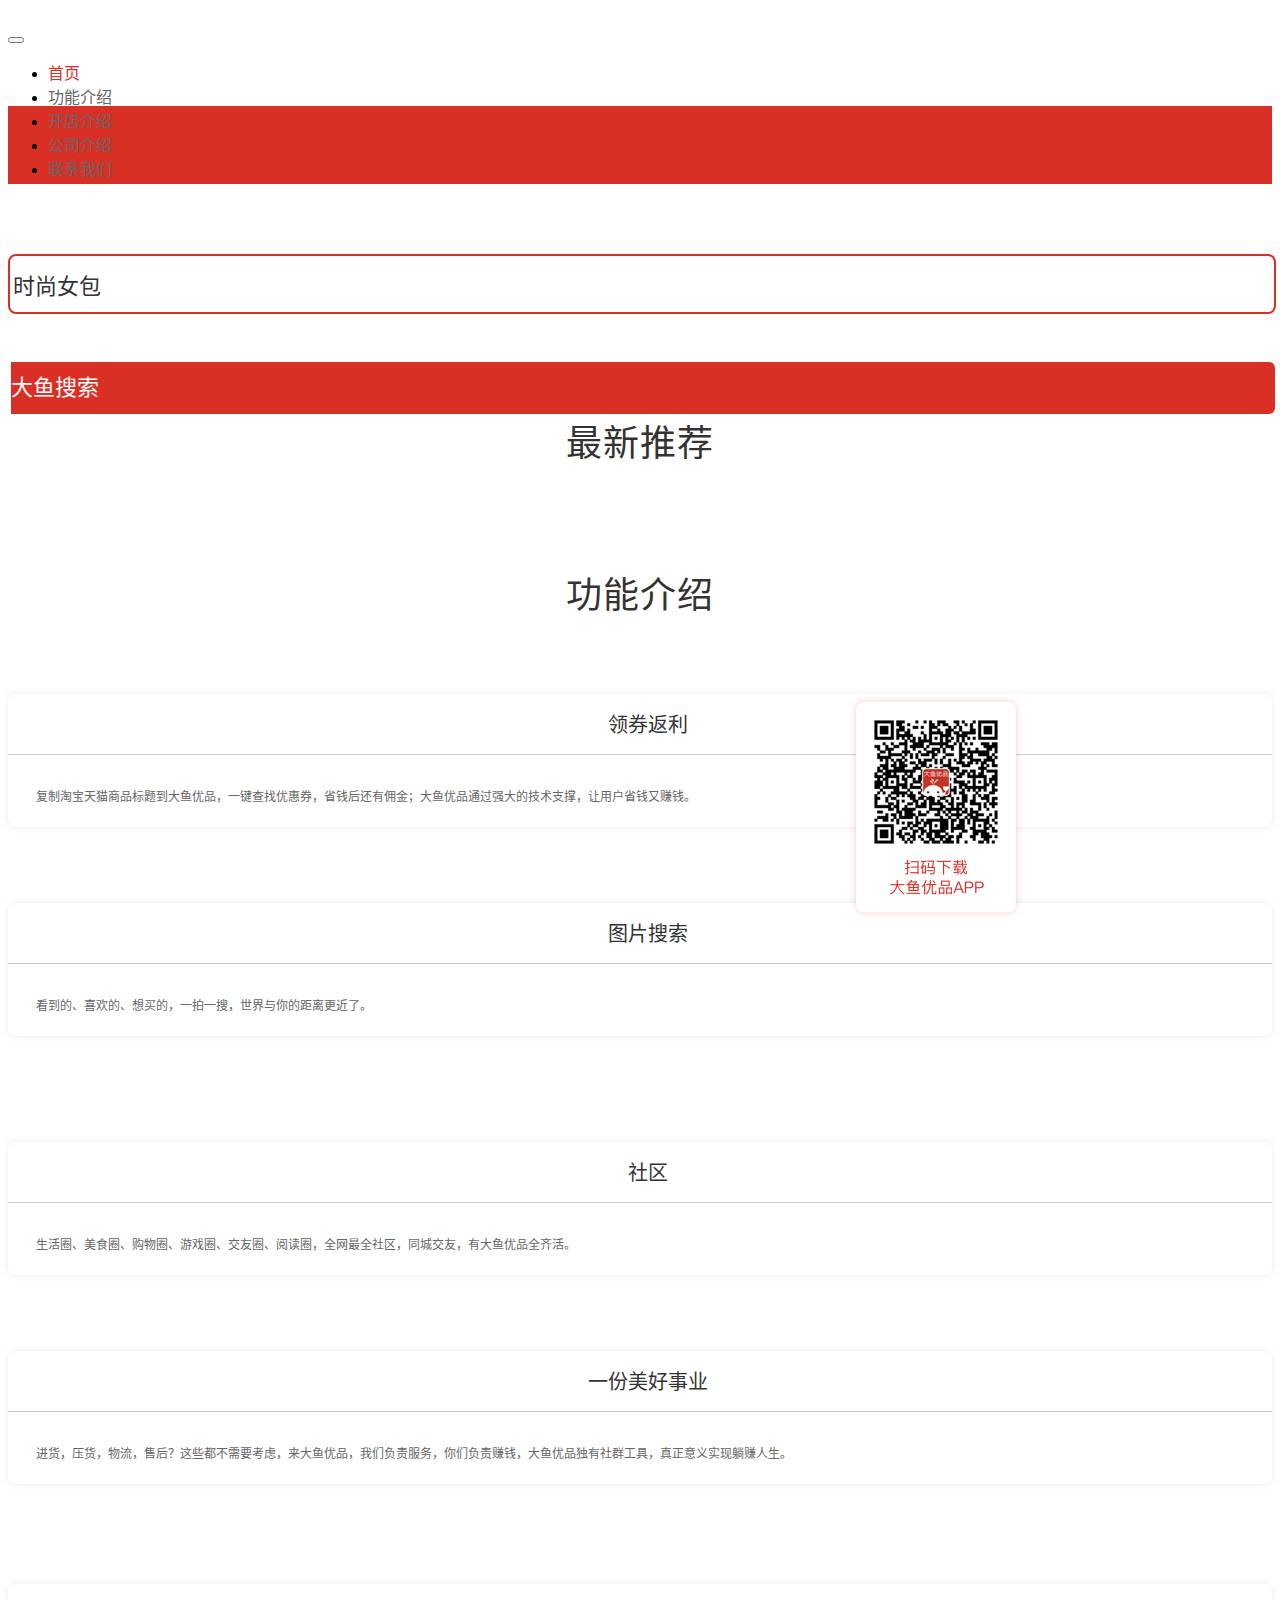
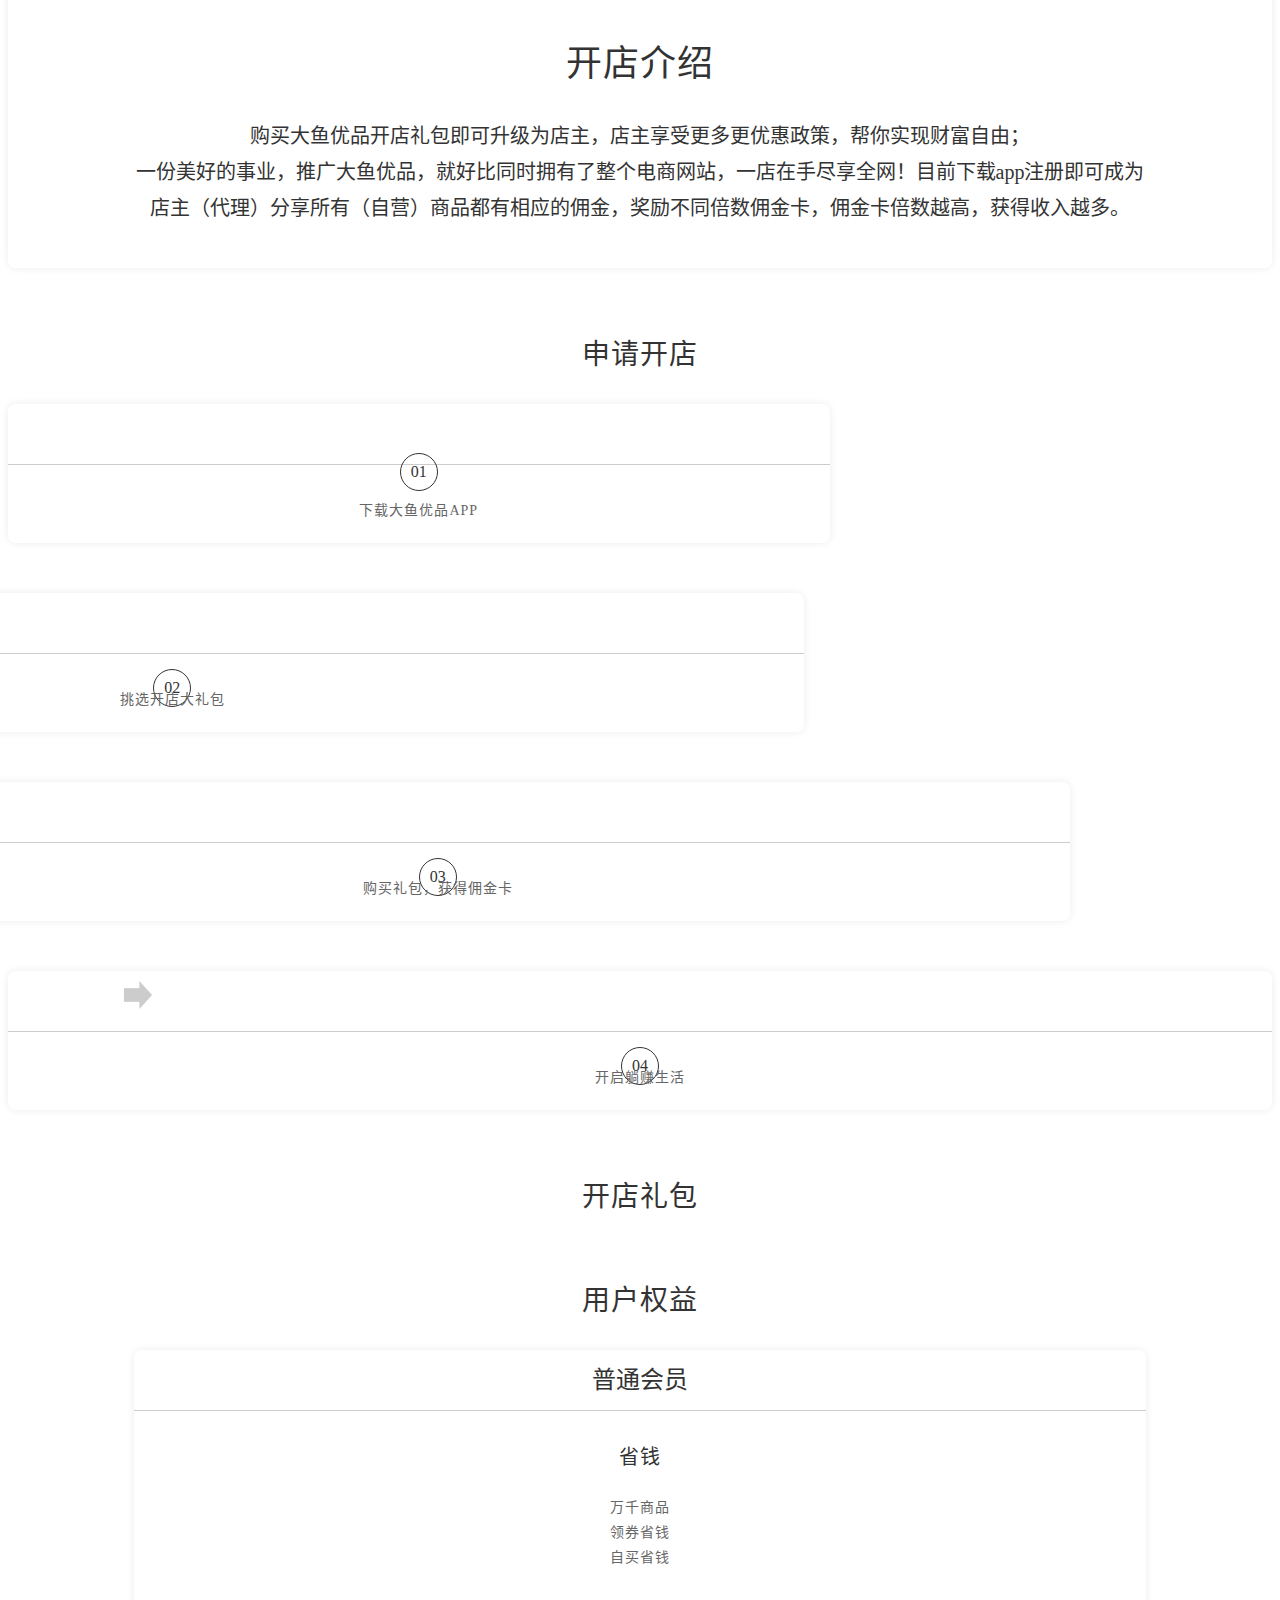
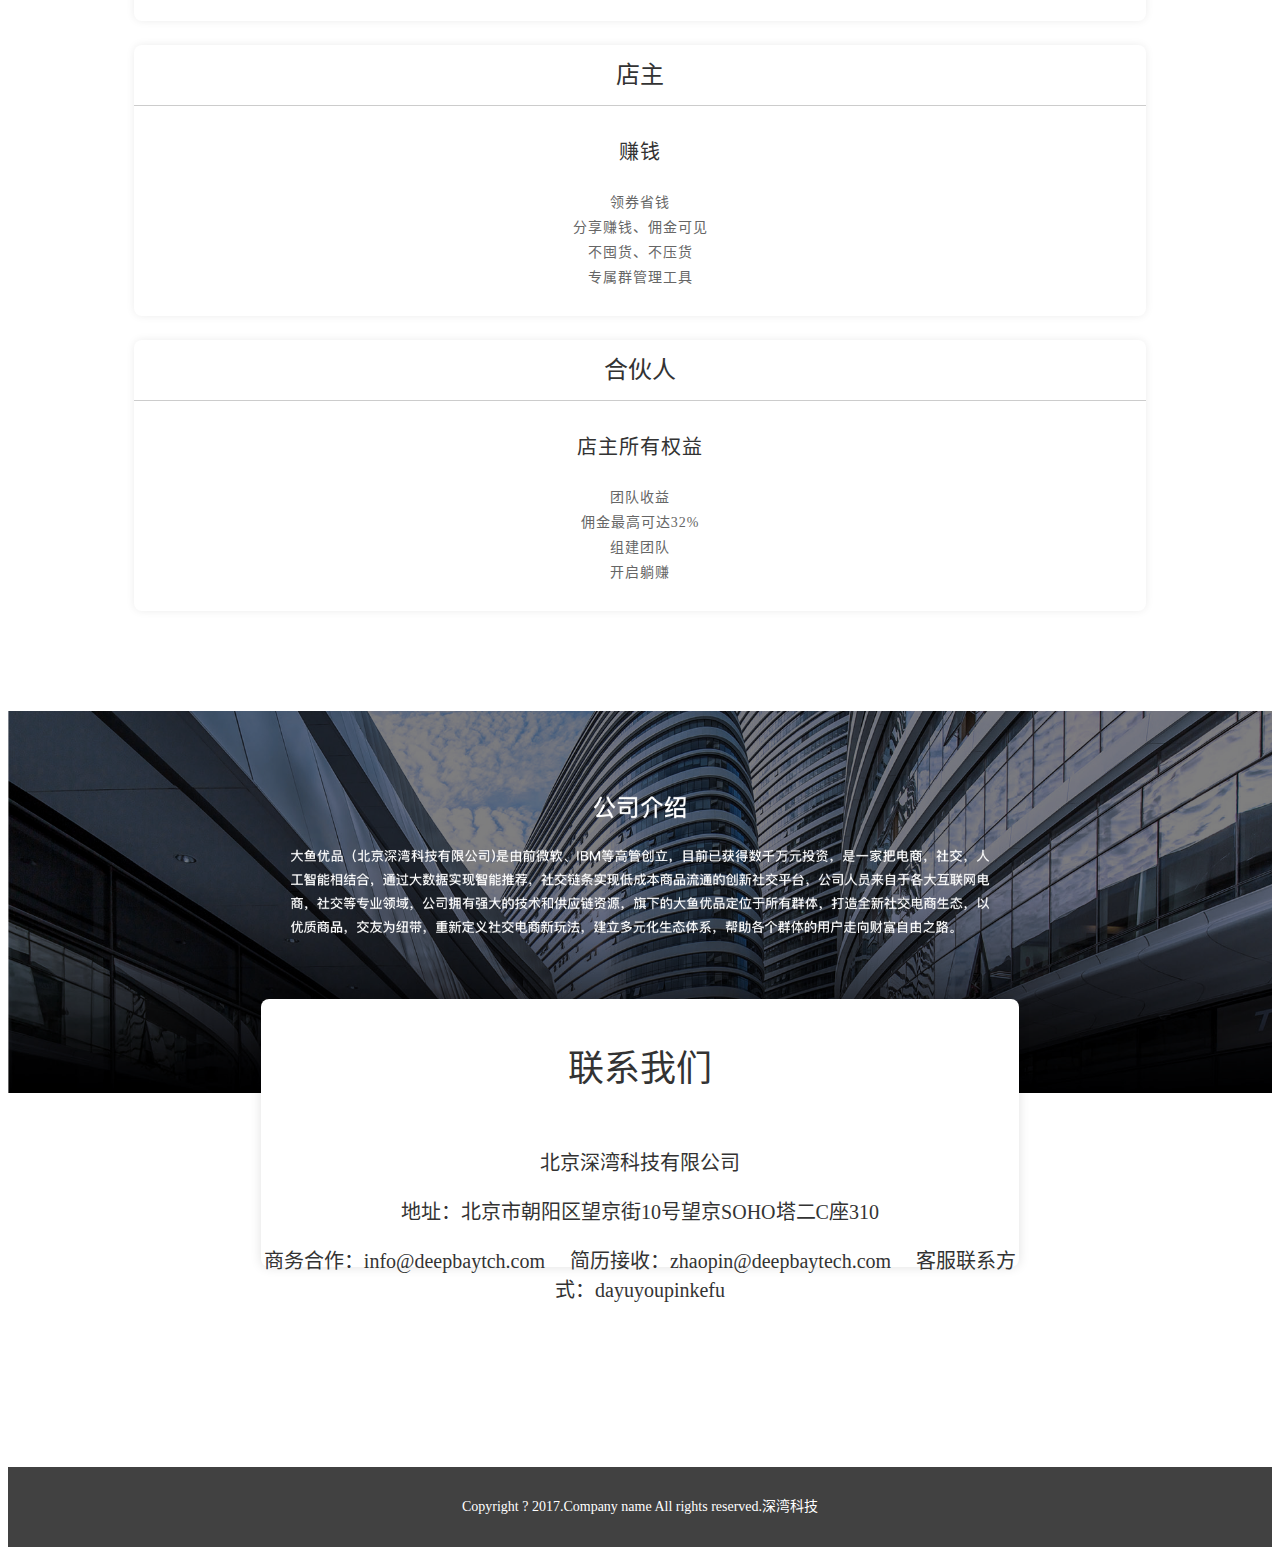
==== commit b651c1ed: "文字搜索完成" ====
--- a/public/index.html
+++ b/public/index.html
@@ -128,7 +128,7 @@
             <div class="col-md-8 col-md-offset-2">
                 <div class="row search-bg">
                     <!--文字搜索框-->
-                    <input type="search" class="col-md-9 txt-search" placeholder="查找全网商品" />
+                    <input type="search" class="col-md-9 txt-search" placeholder="查找全网商品" value="时尚女包"/>
                     <!--相机-->
                     <div class="col-md-1 photo-container">
                         <img class="img-responsive photo-img" src="img/icon_upload_default.png" alt="">
